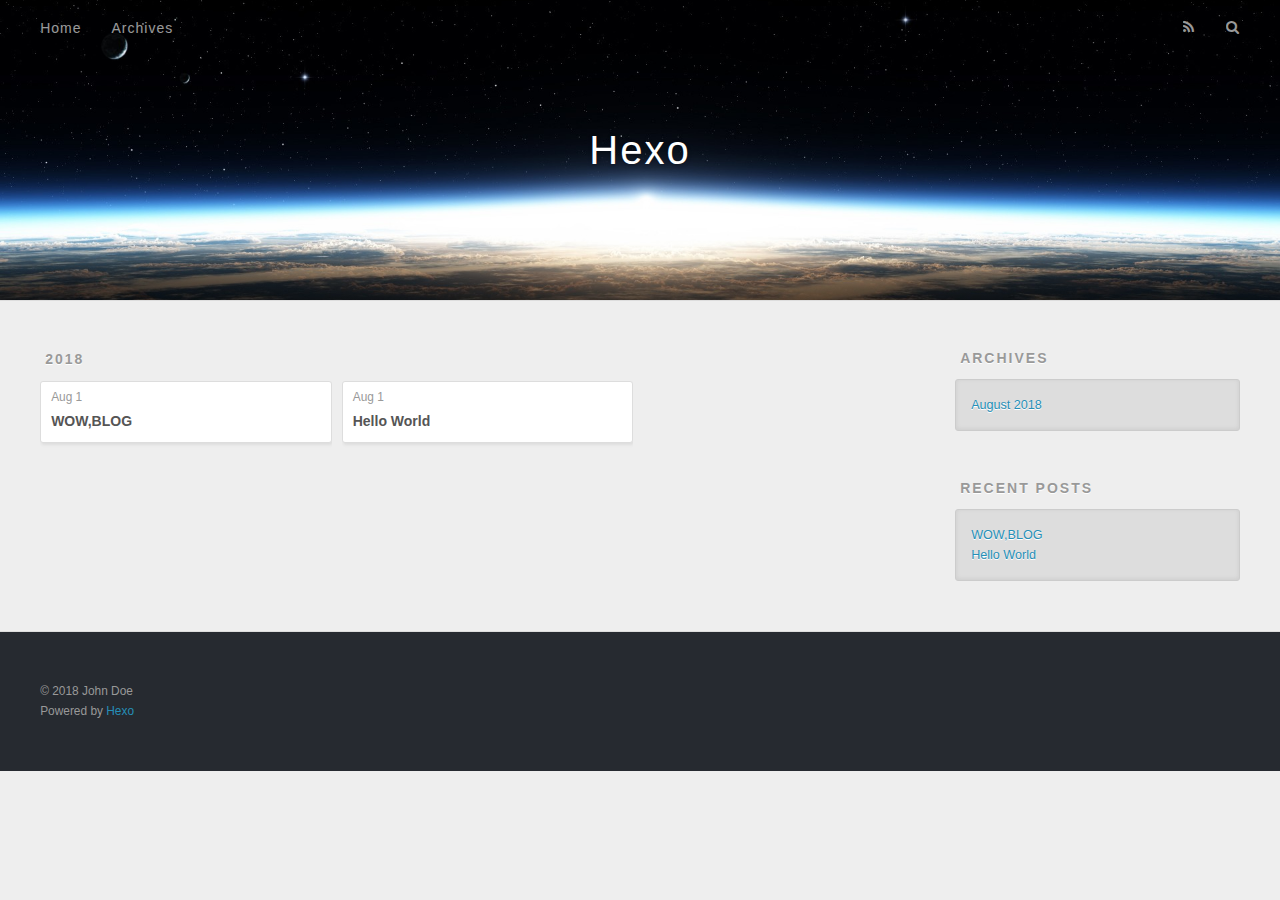
==== archives/index.html @ 45db19b9 "Site updated: 2018-08-01 00:24:01" ====
<!DOCTYPE html>
<html>
<head>
  <meta charset="utf-8">
  

  
  <title>Archives | Hexo</title>
  <meta name="viewport" content="width=device-width, initial-scale=1, maximum-scale=1">
  <meta property="og:type" content="website">
<meta property="og:title" content="Hexo">
<meta property="og:url" content="http://yoursite.com/archives/index.html">
<meta property="og:site_name" content="Hexo">
<meta property="og:locale" content="default">
<meta name="twitter:card" content="summary">
<meta name="twitter:title" content="Hexo">
  
    <link rel="alternate" href="/atom.xml" title="Hexo" type="application/atom+xml">
  
  
    <link rel="icon" href="/favicon.png">
  
  
    <link href="//fonts.googleapis.com/css?family=Source+Code+Pro" rel="stylesheet" type="text/css">
  
  <link rel="stylesheet" href="/css/style.css">
</head>

<body>
  <div id="container">
    <div id="wrap">
      <header id="header">
  <div id="banner"></div>
  <div id="header-outer" class="outer">
    <div id="header-title" class="inner">
      <h1 id="logo-wrap">
        <a href="/" id="logo">Hexo</a>
      </h1>
      
    </div>
    <div id="header-inner" class="inner">
      <nav id="main-nav">
        <a id="main-nav-toggle" class="nav-icon"></a>
        
          <a class="main-nav-link" href="/">Home</a>
        
          <a class="main-nav-link" href="/archives">Archives</a>
        
      </nav>
      <nav id="sub-nav">
        
          <a id="nav-rss-link" class="nav-icon" href="/atom.xml" title="RSS Feed"></a>
        
        <a id="nav-search-btn" class="nav-icon" title="Search"></a>
      </nav>
      <div id="search-form-wrap">
        <form action="//google.com/search" method="get" accept-charset="UTF-8" class="search-form"><input type="search" name="q" class="search-form-input" placeholder="Search"><button type="submit" class="search-form-submit">&#xF002;</button><input type="hidden" name="sitesearch" value="http://yoursite.com"></form>
      </div>
    </div>
  </div>
</header>
      <div class="outer">
        <section id="main">
  
  
    
    
      
      
      <section class="archives-wrap">
        <div class="archive-year-wrap">
          <a href="/archives/2018" class="archive-year">2018</a>
        </div>
        <div class="archives">
    
    <article class="archive-article archive-type-post">
  <div class="archive-article-inner">
    <header class="archive-article-header">
      <a href="/2018/08/01/WOW-BLOG/" class="archive-article-date">
  <time datetime="2018-07-31T16:21:27.000Z" itemprop="datePublished">Aug 1</time>
</a>
      
  
    <h1 itemprop="name">
      <a class="archive-article-title" href="/2018/08/01/WOW-BLOG/">WOW,BLOG</a>
    </h1>
  

    </header>
  </div>
</article>
  
    
    
    <article class="archive-article archive-type-post">
  <div class="archive-article-inner">
    <header class="archive-article-header">
      <a href="/2018/08/01/hello-world/" class="archive-article-date">
  <time datetime="2018-07-31T16:12:11.386Z" itemprop="datePublished">Aug 1</time>
</a>
      
  
    <h1 itemprop="name">
      <a class="archive-article-title" href="/2018/08/01/hello-world/">Hello World</a>
    </h1>
  

    </header>
  </div>
</article>
  
  
    </div></section>
  


</section>
        
          <aside id="sidebar">
  
    

  
    

  
    
  
    
  <div class="widget-wrap">
    <h3 class="widget-title">Archives</h3>
    <div class="widget">
      <ul class="archive-list"><li class="archive-list-item"><a class="archive-list-link" href="/archives/2018/08/">August 2018</a></li></ul>
    </div>
  </div>


  
    
  <div class="widget-wrap">
    <h3 class="widget-title">Recent Posts</h3>
    <div class="widget">
      <ul>
        
          <li>
            <a href="/2018/08/01/WOW-BLOG/">WOW,BLOG</a>
          </li>
        
          <li>
            <a href="/2018/08/01/hello-world/">Hello World</a>
          </li>
        
      </ul>
    </div>
  </div>

  
</aside>
        
      </div>
      <footer id="footer">
  
  <div class="outer">
    <div id="footer-info" class="inner">
      &copy; 2018 John Doe<br>
      Powered by <a href="http://hexo.io/" target="_blank">Hexo</a>
    </div>
  </div>
</footer>
    </div>
    <nav id="mobile-nav">
  
    <a href="/" class="mobile-nav-link">Home</a>
  
    <a href="/archives" class="mobile-nav-link">Archives</a>
  
</nav>
    

<script src="//ajax.googleapis.com/ajax/libs/jquery/2.0.3/jquery.min.js"></script>


  <link rel="stylesheet" href="/fancybox/jquery.fancybox.css">
  <script src="/fancybox/jquery.fancybox.pack.js"></script>


<script src="/js/script.js"></script>



  </div>
</body>
</html>
---- css/style.css ----
body {
  width: 100%;
}
body:before,
body:after {
  content: "";
  display: table;
}
body:after {
  clear: both;
}
html,
body,
div,
span,
applet,
object,
iframe,
h1,
h2,
h3,
h4,
h5,
h6,
p,
blockquote,
pre,
a,
abbr,
acronym,
address,
big,
cite,
code,
del,
dfn,
em,
img,
ins,
kbd,
q,
s,
samp,
small,
strike,
strong,
sub,
sup,
tt,
var,
dl,
dt,
dd,
ol,
ul,
li,
fieldset,
form,
label,
legend,
table,
caption,
tbody,
tfoot,
thead,
tr,
th,
td {
  margin: 0;
  padding: 0;
  border: 0;
  outline: 0;
  font-weight: inherit;
  font-style: inherit;
  font-family: inherit;
  font-size: 100%;
  vertical-align: baseline;
}
body {
  line-height: 1;
  color: #000;
  background: #fff;
}
ol,
ul {
  list-style: none;
}
table {
  border-collapse: separate;
  border-spacing: 0;
  vertical-align: middle;
}
caption,
th,
td {
  text-align: left;
  font-weight: normal;
  vertical-align: middle;
}
a img {
  border: none;
}
input,
button {
  margin: 0;
  padding: 0;
}
input::-moz-focus-inner,
button::-moz-focus-inner {
  border: 0;
  padding: 0;
}
@font-face {
  font-family: FontAwesome;
  font-style: normal;
  font-weight: normal;
  src: url("fonts/fontawesome-webfont.eot?v=#4.0.3");
  src: url("fonts/fontawesome-webfont.eot?#iefix&v=#4.0.3") format("embedded-opentype"), url("fonts/fontawesome-webfont.woff?v=#4.0.3") format("woff"), url("fonts/fontawesome-webfont.ttf?v=#4.0.3") format("truetype"), url("fonts/fontawesome-webfont.svg#fontawesomeregular?v=#4.0.3") format("svg");
}
html,
body,
#container {
  height: 100%;
}
body {
  background: #eee;
  font: 14px -apple-system, BlinkMacSystemFont, "Segoe UI", "Roboto", "Oxygen", "Ubuntu", "Cantarell", "Fira Sans", "Droid Sans", "Helvetica Neue", sans-serif;
  -webkit-text-size-adjust: 100%;
}
.outer {
  max-width: 1220px;
  margin: 0 auto;
  padding: 0 20px;
}
.outer:before,
.outer:after {
  content: "";
  display: table;
}
.outer:after {
  clear: both;
}
.inner {
  display: inline;
  float: left;
  width: 98.33333333333333%;
  margin: 0 0.833333333333333%;
}
.left,
.alignleft {
  float: left;
}
.right,
.alignright {
  float: right;
}
.clear {
  clear: both;
}
#container {
  position: relative;
}
.mobile-nav-on {
  overflow: hidden;
}
#wrap {
  height: 100%;
  width: 100%;
  position: absolute;
  top: 0;
  left: 0;
  -webkit-transition: 0.2s ease-out;
  -moz-transition: 0.2s ease-out;
  -ms-transition: 0.2s ease-out;
  transition: 0.2s ease-out;
  z-index: 1;
  background: #eee;
}
.mobile-nav-on #wrap {
  left: 280px;
}
@media screen and (min-width: 768px) {
  #main {
    display: inline;
    float: left;
    width: 73.33333333333333%;
    margin: 0 0.833333333333333%;
  }
}
.article-date,
.article-category-link,
.archive-year,
.widget-title {
  text-decoration: none;
  text-transform: uppercase;
  letter-spacing: 2px;
  color: #999;
  margin-bottom: 1em;
  margin-left: 5px;
  line-height: 1em;
  text-shadow: 0 1px #fff;
  font-weight: bold;
}
.article-inner,
.archive-article-inner {
  background: #fff;
  -webkit-box-shadow: 1px 2px 3px #ddd;
  box-shadow: 1px 2px 3px #ddd;
  border: 1px solid #ddd;
  border-radius: 3px;
}
.article-entry h1,
.widget h1 {
  font-size: 2em;
}
.article-entry h2,
.widget h2 {
  font-size: 1.5em;
}
.article-entry h3,
.widget h3 {
  font-size: 1.3em;
}
.article-entry h4,
.widget h4 {
  font-size: 1.2em;
}
.article-entry h5,
.widget h5 {
  font-size: 1em;
}
.article-entry h6,
.widget h6 {
  font-size: 1em;
  color: #999;
}
.article-entry hr,
.widget hr {
  border: 1px dashed #ddd;
}
.article-entry strong,
.widget strong {
  font-weight: bold;
}
.article-entry em,
.widget em,
.article-entry cite,
.widget cite {
  font-style: italic;
}
.article-entry sup,
.widget sup,
.article-entry sub,
.widget sub {
  font-size: 0.75em;
  line-height: 0;
  position: relative;
  vertical-align: baseline;
}
.article-entry sup,
.widget sup {
  top: -0.5em;
}
.article-entry sub,
.widget sub {
  bottom: -0.2em;
}
.article-entry small,
.widget small {
  font-size: 0.85em;
}
.article-entry acronym,
.widget acronym,
.article-entry abbr,
.widget abbr {
  border-bottom: 1px dotted;
}
.article-entry ul,
.widget ul,
.article-entry ol,
.widget ol,
.article-entry dl,
.widget dl {
  margin: 0 20px;
  line-height: 1.6em;
}
.article-entry ul ul,
.widget ul ul,
.article-entry ol ul,
.widget ol ul,
.article-entry ul ol,
.widget ul ol,
.article-entry ol ol,
.widget ol ol {
  margin-top: 0;
  margin-bottom: 0;
}
.article-entry ul,
.widget ul {
  list-style: disc;
}
.article-entry ol,
.widget ol {
  list-style: decimal;
}
.article-entry dt,
.widget dt {
  font-weight: bold;
}
#header {
  height: 300px;
  position: relative;
  border-bottom: 1px solid #ddd;
}
#header:before,
#header:after {
  content: "";
  position: absolute;
  left: 0;
  right: 0;
  height: 40px;
}
#header:before {
  top: 0;
  background: -webkit-linear-gradient(rgba(0,0,0,0.2), transparent);
  background: -moz-linear-gradient(rgba(0,0,0,0.2), transparent);
  background: -ms-linear-gradient(rgba(0,0,0,0.2), transparent);
  background: linear-gradient(rgba(0,0,0,0.2), transparent);
}
#header:after {
  bottom: 0;
  background: -webkit-linear-gradient(transparent, rgba(0,0,0,0.2));
  background: -moz-linear-gradient(transparent, rgba(0,0,0,0.2));
  background: -ms-linear-gradient(transparent, rgba(0,0,0,0.2));
  background: linear-gradient(transparent, rgba(0,0,0,0.2));
}
#header-outer {
  height: 100%;
  position: relative;
}
#header-inner {
  position: relative;
  overflow: hidden;
}
#banner {
  position: absolute;
  top: 0;
  left: 0;
  width: 100%;
  height: 100%;
  background: url("images/banner.jpg") center #000;
  -webkit-background-size: cover;
  -moz-background-size: cover;
  background-size: cover;
  z-index: -1;
}
#header-title {
  text-align: center;
  height: 40px;
  position: absolute;
  top: 50%;
  left: 0;
  margin-top: -20px;
}
#logo,
#subtitle {
  text-decoration: none;
  color: #fff;
  font-weight: 300;
  text-shadow: 0 1px 4px rgba(0,0,0,0.3);
}
#logo {
  font-size: 40px;
  line-height: 40px;
  letter-spacing: 2px;
}
#subtitle {
  font-size: 16px;
  line-height: 16px;
  letter-spacing: 1px;
}
#subtitle-wrap {
  margin-top: 16px;
}
#main-nav {
  float: left;
  margin-left: -15px;
}
.nav-icon,
.main-nav-link {
  float: left;
  color: #fff;
  opacity: 0.6;
  text-decoration: none;
  text-shadow: 0 1px rgba(0,0,0,0.2);
  -webkit-transition: opacity 0.2s;
  -moz-transition: opacity 0.2s;
  -ms-transition: opacity 0.2s;
  transition: opacity 0.2s;
  display: block;
  padding: 20px 15px;
}
.nav-icon:hover,
.main-nav-link:hover {
  opacity: 1;
}
.nav-icon {
  font-family: FontAwesome;
  text-align: center;
  font-size: 14px;
  width: 14px;
  height: 14px;
  padding: 20px 15px;
  position: relative;
  cursor: pointer;
}
.main-nav-link {
  font-weight: 300;
  letter-spacing: 1px;
}
@media screen and (max-width: 479px) {
  .main-nav-link {
    display: none;
  }
}
#main-nav-toggle {
  display: none;
}
#main-nav-toggle:before {
  content: "\f0c9";
}
@media screen and (max-width: 479px) {
  #main-nav-toggle {
    display: block;
  }
}
#sub-nav {
  float: right;
  margin-right: -15px;
}
#nav-rss-link:before {
  content: "\f09e";
}
#nav-search-btn:before {
  content: "\f002";
}
#search-form-wrap {
  position: absolute;
  top: 15px;
  width: 150px;
  height: 30px;
  right: -150px;
  opacity: 0;
  -webkit-transition: 0.2s ease-out;
  -moz-transition: 0.2s ease-out;
  -ms-transition: 0.2s ease-out;
  transition: 0.2s ease-out;
}
#search-form-wrap.on {
  opacity: 1;
  right: 0;
}
@media screen and (max-width: 479px) {
  #search-form-wrap {
    width: 100%;
    right: -100%;
  }
}
.search-form {
  position: absolute;
  top: 0;
  left: 0;
  right: 0;
  background: #fff;
  padding: 5px 15px;
  border-radius: 15px;
  -webkit-box-shadow: 0 0 10px rgba(0,0,0,0.3);
  box-shadow: 0 0 10px rgba(0,0,0,0.3);
}
.search-form-input {
  border: none;
  background: none;
  color: #555;
  width: 100%;
  font: 13px -apple-system, BlinkMacSystemFont, "Segoe UI", "Roboto", "Oxygen", "Ubuntu", "Cantarell", "Fira Sans", "Droid Sans", "Helvetica Neue", sans-serif;
  outline: none;
}
.search-form-input::-webkit-search-results-decoration,
.search-form-input::-webkit-search-cancel-button {
  -webkit-appearance: none;
}
.search-form-submit {
  position: absolute;
  top: 50%;
  right: 10px;
  margin-top: -7px;
  font: 13px FontAwesome;
  border: none;
  background: none;
  color: #bbb;
  cursor: pointer;
}
.search-form-submit:hover,
.search-form-submit:focus {
  color: #777;
}
.article {
  margin: 50px 0;
}
.article-inner {
  overflow: hidden;
}
.article-meta:before,
.article-meta:after {
  content: "";
  display: table;
}
.article-meta:after {
  clear: both;
}
.article-date {
  float: left;
}
.article-category {
  float: left;
  line-height: 1em;
  color: #ccc;
  text-shadow: 0 1px #fff;
  margin-left: 8px;
}
.article-category:before {
  content: "\2022";
}
.article-category-link {
  margin: 0 12px 1em;
}
.article-header {
  padding: 20px 20px 0;
}
.article-title {
  text-decoration: none;
  font-size: 2em;
  font-weight: bold;
  color: #555;
  line-height: 1.1em;
  -webkit-transition: color 0.2s;
  -moz-transition: color 0.2s;
  -ms-transition: color 0.2s;
  transition: color 0.2s;
}
a.article-title:hover {
  color: #258fb8;
}
.article-entry {
  color: #555;
  padding: 0 20px;
}
.article-entry:before,
.article-entry:after {
  content: "";
  display: table;
}
.article-entry:after {
  clear: both;
}
.article-entry p,
.article-entry table {
  line-height: 1.6em;
  margin: 1.6em 0;
}
.article-entry h1,
.article-entry h2,
.article-entry h3,
.article-entry h4,
.article-entry h5,
.article-entry h6 {
  font-weight: bold;
}
.article-entry h1,
.article-entry h2,
.article-entry h3,
.article-entry h4,
.article-entry h5,
.article-entry h6 {
  line-height: 1.1em;
  margin: 1.1em 0;
}
.article-entry a {
  color: #258fb8;
  text-decoration: none;
}
.article-entry a:hover {
  text-decoration: underline;
}
.article-entry ul,
.article-entry ol,
.article-entry dl {
  margin-top: 1.6em;
  margin-bottom: 1.6em;
}
.article-entry img,
.article-entry video {
  max-width: 100%;
  height: auto;
  display: block;
  margin: auto;
}
.article-entry iframe {
  border: none;
}
.article-entry table {
  width: 100%;
  border-collapse: collapse;
  border-spacing: 0;
}
.article-entry th {
  font-weight: bold;
  border-bottom: 3px solid #ddd;
  padding-bottom: 0.5em;
}
.article-entry td {
  border-bottom: 1px solid #ddd;
  padding: 10px 0;
}
.article-entry blockquote {
  font-family: Georgia, "Times New Roman", serif;
  font-size: 1.4em;
  margin: 1.6em 20px;
  text-align: center;
}
.article-entry blockquote footer {
  font-size: 14px;
  margin: 1.6em 0;
  font-family: -apple-system, BlinkMacSystemFont, "Segoe UI", "Roboto", "Oxygen", "Ubuntu", "Cantarell", "Fira Sans", "Droid Sans", "Helvetica Neue", sans-serif;
}
.article-entry blockquote footer cite:before {
  content: "—";
  padding: 0 0.5em;
}
.article-entry .pullquote {
  text-align: left;
  width: 45%;
  margin: 0;
}
.article-entry .pullquote.left {
  margin-left: 0.5em;
  margin-right: 1em;
}
.article-entry .pullquote.right {
  margin-right: 0.5em;
  margin-left: 1em;
}
.article-entry .caption {
  color: #999;
  display: block;
  font-size: 0.9em;
  margin-top: 0.5em;
  position: relative;
  text-align: center;
}
.article-entry .video-container {
  position: relative;
  padding-top: 56.25%;
  height: 0;
  overflow: hidden;
}
.article-entry .video-container iframe,
.article-entry .video-container object,
.article-entry .video-container embed {
  position: absolute;
  top: 0;
  left: 0;
  width: 100%;
  height: 100%;
  margin-top: 0;
}
.article-more-link a {
  display: inline-block;
  line-height: 1em;
  padding: 6px 15px;
  border-radius: 15px;
  background: #eee;
  color: #999;
  text-shadow: 0 1px #fff;
  text-decoration: none;
}
.article-more-link a:hover {
  background: #258fb8;
  color: #fff;
  text-decoration: none;
  text-shadow: 0 1px #1e7293;
}
.article-footer {
  font-size: 0.85em;
  line-height: 1.6em;
  border-top: 1px solid #ddd;
  padding-top: 1.6em;
  margin: 0 20px 20px;
}
.article-footer:before,
.article-footer:after {
  content: "";
  display: table;
}
.article-footer:after {
  clear: both;
}
.article-footer a {
  color: #999;
  text-decoration: none;
}
.article-footer a:hover {
  color: #555;
}
.article-tag-list-item {
  float: left;
  margin-right: 10px;
}
.article-tag-list-link:before {
  content: "#";
}
.article-comment-link {
  float: right;
}
.article-comment-link:before {
  content: "\f075";
  font-family: FontAwesome;
  padding-right: 8px;
}
.article-share-link {
  cursor: pointer;
  float: right;
  margin-left: 20px;
}
.article-share-link:before {
  content: "\f064";
  font-family: FontAwesome;
  padding-right: 6px;
}
#article-nav {
  position: relative;
}
#article-nav:before,
#article-nav:after {
  content: "";
  display: table;
}
#article-nav:after {
  clear: both;
}
@media screen and (min-width: 768px) {
  #article-nav {
    margin: 50px 0;
  }
  #article-nav:before {
    width: 8px;
    height: 8px;
    position: absolute;
    top: 50%;
    left: 50%;
    margin-top: -4px;
    margin-left: -4px;
    content: "";
    border-radius: 50%;
    background: #ddd;
    -webkit-box-shadow: 0 1px 2px #fff;
    box-shadow: 0 1px 2px #fff;
  }
}
.article-nav-link-wrap {
  text-decoration: none;
  text-shadow: 0 1px #fff;
  color: #999;
  -webkit-box-sizing: border-box;
  -moz-box-sizing: border-box;
  box-sizing: border-box;
  margin-top: 50px;
  text-align: center;
  display: block;
}
.article-nav-link-wrap:hover {
  color: #555;
}
@media screen and (min-width: 768px) {
  .article-nav-link-wrap {
    width: 50%;
    margin-top: 0;
  }
}
@media screen and (min-width: 768px) {
  #article-nav-newer {
    float: left;
    text-align: right;
    padding-right: 20px;
  }
}
@media screen and (min-width: 768px) {
  #article-nav-older {
    float: right;
    text-align: left;
    padding-left: 20px;
  }
}
.article-nav-caption {
  text-transform: uppercase;
  letter-spacing: 2px;
  color: #ddd;
  line-height: 1em;
  font-weight: bold;
}
#article-nav-newer .article-nav-caption {
  margin-right: -2px;
}
.article-nav-title {
  font-size: 0.85em;
  line-height: 1.6em;
  margin-top: 0.5em;
}
.article-share-box {
  position: absolute;
  display: none;
  background: #fff;
  -webkit-box-shadow: 1px 2px 10px rgba(0,0,0,0.2);
  box-shadow: 1px 2px 10px rgba(0,0,0,0.2);
  border-radius: 3px;
  margin-left: -145px;
  overflow: hidden;
  z-index: 1;
}
.article-share-box.on {
  display: block;
}
.article-share-input {
  width: 100%;
  background: none;
  -webkit-box-sizing: border-box;
  -moz-box-sizing: border-box;
  box-sizing: border-box;
  font: 14px -apple-system, BlinkMacSystemFont, "Segoe UI", "Roboto", "Oxygen", "Ubuntu", "Cantarell", "Fira Sans", "Droid Sans", "Helvetica Neue", sans-serif;
  padding: 0 15px;
  color: #555;
  outline: none;
  border: 1px solid #ddd;
  border-radius: 3px 3px 0 0;
  height: 36px;
  line-height: 36px;
}
.article-share-links {
  background: #eee;
}
.article-share-links:before,
.article-share-links:after {
  content: "";
  display: table;
}
.article-share-links:after {
  clear: both;
}
.article-share-twitter,
.article-share-facebook,
.article-share-pinterest,
.article-share-google {
  width: 50px;
  height: 36px;
  display: block;
  float: left;
  position: relative;
  color: #999;
  text-shadow: 0 1px #fff;
}
.article-share-twitter:before,
.article-share-facebook:before,
.article-share-pinterest:before,
.article-share-google:before {
  font-size: 20px;
  font-family: FontAwesome;
  width: 20px;
  height: 20px;
  position: absolute;
  top: 50%;
  left: 50%;
  margin-top: -10px;
  margin-left: -10px;
  text-align: center;
}
.article-share-twitter:hover,
.article-share-facebook:hover,
.article-share-pinterest:hover,
.article-share-google:hover {
  color: #fff;
}
.article-share-twitter:before {
  content: "\f099";
}
.article-share-twitter:hover {
  background: #00aced;
  text-shadow: 0 1px #008abe;
}
.article-share-facebook:before {
  content: "\f09a";
}
.article-share-facebook:hover {
  background: #3b5998;
  text-shadow: 0 1px #2f477a;
}
.article-share-pinterest:before {
  content: "\f0d2";
}
.article-share-pinterest:hover {
  background: #cb2027;
  text-shadow: 0 1px #a21a1f;
}
.article-share-google:before {
  content: "\f0d5";
}
.article-share-google:hover {
  background: #dd4b39;
  text-shadow: 0 1px #be3221;
}
.article-gallery {
  background: #000;
  position: relative;
}
.article-gallery-photos {
  position: relative;
  overflow: hidden;
}
.article-gallery-img {
  display: none;
  max-width: 100%;
}
.article-gallery-img:first-child {
  display: block;
}
.article-gallery-img.loaded {
  position: absolute;
  display: block;
}
.article-gallery-img img {
  display: block;
  max-width: 100%;
  margin: 0 auto;
}
#comments {
  background: #fff;
  -webkit-box-shadow: 1px 2px 3px #ddd;
  box-shadow: 1px 2px 3px #ddd;
  padding: 20px;
  border: 1px solid #ddd;
  border-radius: 3px;
  margin: 50px 0;
}
#comments a {
  color: #258fb8;
}
.archives-wrap {
  margin: 50px 0;
}
.archives:before,
.archives:after {
  content: "";
  display: table;
}
.archives:after {
  clear: both;
}
.archive-year-wrap {
  margin-bottom: 1em;
}
.archives {
  -webkit-column-gap: 10px;
  -moz-column-gap: 10px;
  column-gap: 10px;
}
@media screen and (min-width: 480px) and (max-width: 767px) {
  .archives {
    -webkit-column-count: 2;
    -moz-column-count: 2;
    column-count: 2;
  }
}
@media screen and (min-width: 768px) {
  .archives {
    -webkit-column-count: 3;
    -moz-column-count: 3;
    column-count: 3;
  }
}
.archive-article {
  -webkit-column-break-inside: avoid;
  page-break-inside: avoid;
  overflow: hidden;
  break-inside: avoid-column;
}
.archive-article-inner {
  padding: 10px;
  margin-bottom: 15px;
}
.archive-article-title {
  text-decoration: none;
  font-weight: bold;
  color: #555;
  -webkit-transition: color 0.2s;
  -moz-transition: color 0.2s;
  -ms-transition: color 0.2s;
  transition: color 0.2s;
  line-height: 1.6em;
}
.archive-article-title:hover {
  color: #258fb8;
}
.archive-article-footer {
  margin-top: 1em;
}
.archive-article-date {
  color: #999;
  text-decoration: none;
  font-size: 0.85em;
  line-height: 1em;
  margin-bottom: 0.5em;
  display: block;
}
#page-nav {
  margin: 50px auto;
  background: #fff;
  -webkit-box-shadow: 1px 2px 3px #ddd;
  box-shadow: 1px 2px 3px #ddd;
  border: 1px solid #ddd;
  border-radius: 3px;
  text-align: center;
  color: #999;
  overflow: hidden;
}
#page-nav:before,
#page-nav:after {
  content: "";
  display: table;
}
#page-nav:after {
  clear: both;
}
#page-nav a,
#page-nav span {
  padding: 10px 20px;
  line-height: 1;
  height: 2ex;
}
#page-nav a {
  color: #999;
  text-decoration: none;
}
#page-nav a:hover {
  background: #999;
  color: #fff;
}
#page-nav .prev {
  float: left;
}
#page-nav .next {
  float: right;
}
#page-nav .page-number {
  display: inline-block;
}
@media screen and (max-width: 479px) {
  #page-nav .page-number {
    display: none;
  }
}
#page-nav .current {
  color: #555;
  font-weight: bold;
}
#page-nav .space {
  color: #ddd;
}
#footer {
  background: #262a30;
  padding: 50px 0;
  border-top: 1px solid #ddd;
  color: #999;
}
#footer a {
  color: #258fb8;
  text-decoration: none;
}
#footer a:hover {
  text-decoration: underline;
}
#footer-info {
  line-height: 1.6em;
  font-size: 0.85em;
}
.article-entry pre,
.article-entry .highlight {
  background: #2d2d2d;
  margin: 0 -20px;
  padding: 15px 20px;
  border-style: solid;
  border-color: #ddd;
  border-width: 1px 0;
  overflow: auto;
  color: #ccc;
  line-height: 22.400000000000002px;
}
.article-entry .highlight .gutter pre,
.article-entry .gist .gist-file .gist-data .line-numbers {
  color: #666;
  font-size: 0.85em;
}
.article-entry pre,
.article-entry code {
  font-family: "Source Code Pro", Consolas, Monaco, Menlo, Consolas, monospace;
}
.article-entry code {
  background: #eee;
  text-shadow: 0 1px #fff;
  padding: 0 0.3em;
}
.article-entry pre code {
  background: none;
  text-shadow: none;
  padding: 0;
}
.article-entry .highlight pre {
  border: none;
  margin: 0;
  padding: 0;
}
.article-entry .highlight table {
  margin: 0;
  width: auto;
}
.article-entry .highlight td {
  border: none;
  padding: 0;
}
.article-entry .highlight figcaption {
  font-size: 0.85em;
  color: #999;
  line-height: 1em;
  margin-bottom: 1em;
}
.article-entry .highlight figcaption:before,
.article-entry .highlight figcaption:after {
  content: "";
  display: table;
}
.article-entry .highlight figcaption:after {
  clear: both;
}
.article-entry .highlight figcaption a {
  float: right;
}
.article-entry .highlight .gutter pre {
  text-align: right;
  padding-right: 20px;
}
.article-entry .highlight .line {
  height: 22.400000000000002px;
}
.article-entry .highlight .line.marked {
  background: #515151;
}
.article-entry .gist {
  margin: 0 -20px;
  border-style: solid;
  border-color: #ddd;
  border-width: 1px 0;
  background: #2d2d2d;
  padding: 15px 20px 15px 0;
}
.article-entry .gist .gist-file {
  border: none;
  font-family: "Source Code Pro", Consolas, Monaco, Menlo, Consolas, monospace;
  margin: 0;
}
.article-entry .gist .gist-file .gist-data {
  background: none;
  border: none;
}
.article-entry .gist .gist-file .gist-data .line-numbers {
  background: none;
  border: none;
  padding: 0 20px 0 0;
}
.article-entry .gist .gist-file .gist-data .line-data {
  padding: 0 !important;
}
.article-entry .gist .gist-file .highlight {
  margin: 0;
  padding: 0;
  border: none;
}
.article-entry .gist .gist-file .gist-meta {
  background: #2d2d2d;
  color: #999;
  font: 0.85em -apple-system, BlinkMacSystemFont, "Segoe UI", "Roboto", "Oxygen", "Ubuntu", "Cantarell", "Fira Sans", "Droid Sans", "Helvetica Neue", sans-serif;
  text-shadow: 0 0;
  padding: 0;
  margin-top: 1em;
  margin-left: 20px;
}
.article-entry .gist .gist-file .gist-meta a {
  color: #258fb8;
  font-weight: normal;
}
.article-entry .gist .gist-file .gist-meta a:hover {
  text-decoration: underline;
}
pre .comment,
pre .title {
  color: #999;
}
pre .variable,
pre .attribute,
pre .tag,
pre .regexp,
pre .ruby .constant,
pre .xml .tag .title,
pre .xml .pi,
pre .xml .doctype,
pre .html .doctype,
pre .css .id,
pre .css .class,
pre .css .pseudo {
  color: #f2777a;
}
pre .number,
pre .preprocessor,
pre .built_in,
pre .literal,
pre .params,
pre .constant {
  color: #f99157;
}
pre .class,
pre .ruby .class .title,
pre .css .rules .attribute {
  color: #9c9;
}
pre .string,
pre .value,
pre .inheritance,
pre .header,
pre .ruby .symbol,
pre .xml .cdata {
  color: #9c9;
}
pre .css .hexcolor {
  color: #6cc;
}
pre .function,
pre .python .decorator,
pre .python .title,
pre .ruby .function .title,
pre .ruby .title .keyword,
pre .perl .sub,
pre .javascript .title,
pre .coffeescript .title {
  color: #69c;
}
pre .keyword,
pre .javascript .function {
  color: #c9c;
}
@media screen and (max-width: 479px) {
  #mobile-nav {
    position: absolute;
    top: 0;
    left: 0;
    width: 280px;
    height: 100%;
    background: #191919;
    border-right: 1px solid #fff;
  }
}
@media screen and (max-width: 479px) {
  .mobile-nav-link {
    display: block;
    color: #999;
    text-decoration: none;
    padding: 15px 20px;
    font-weight: bold;
  }
  .mobile-nav-link:hover {
    color: #fff;
  }
}
@media screen and (min-width: 768px) {
  #sidebar {
    display: inline;
    float: left;
    width: 23.333333333333332%;
    margin: 0 0.833333333333333%;
  }
}
.widget-wrap {
  margin: 50px 0;
}
.widget {
  color: #777;
  text-shadow: 0 1px #fff;
  background: #ddd;
  -webkit-box-shadow: 0 -1px 4px #ccc inset;
  box-shadow: 0 -1px 4px #ccc inset;
  border: 1px solid #ccc;
  padding: 15px;
  border-radius: 3px;
}
.widget a {
  color: #258fb8;
  text-decoration: none;
}
.widget a:hover {
  text-decoration: underline;
}
.widget ul ul,
.widget ol ul,
.widget dl ul,
.widget ul ol,
.widget ol ol,
.widget dl ol,
.widget ul dl,
.widget ol dl,
.widget dl dl {
  margin-left: 15px;
  list-style: disc;
}
.widget {
  line-height: 1.6em;
  word-wrap: break-word;
  font-size: 0.9em;
}
.widget ul,
.widget ol {
  list-style: none;
  margin: 0;
}
.widget ul ul,
.widget ol ul,
.widget ul ol,
.widget ol ol {
  margin: 0 20px;
}
.widget ul ul,
.widget ol ul {
  list-style: disc;
}
.widget ul ol,
.widget ol ol {
  list-style: decimal;
}
.category-list-count,
.tag-list-count,
.archive-list-count {
  padding-left: 5px;
  color: #999;
  font-size: 0.85em;
}
.category-list-count:before,
.tag-list-count:before,
.archive-list-count:before {
  content: "(";
}
.category-list-count:after,
.tag-list-count:after,
.archive-list-count:after {
  content: ")";
}
.tagcloud a {
  margin-right: 5px;
  display: inline-block;
}
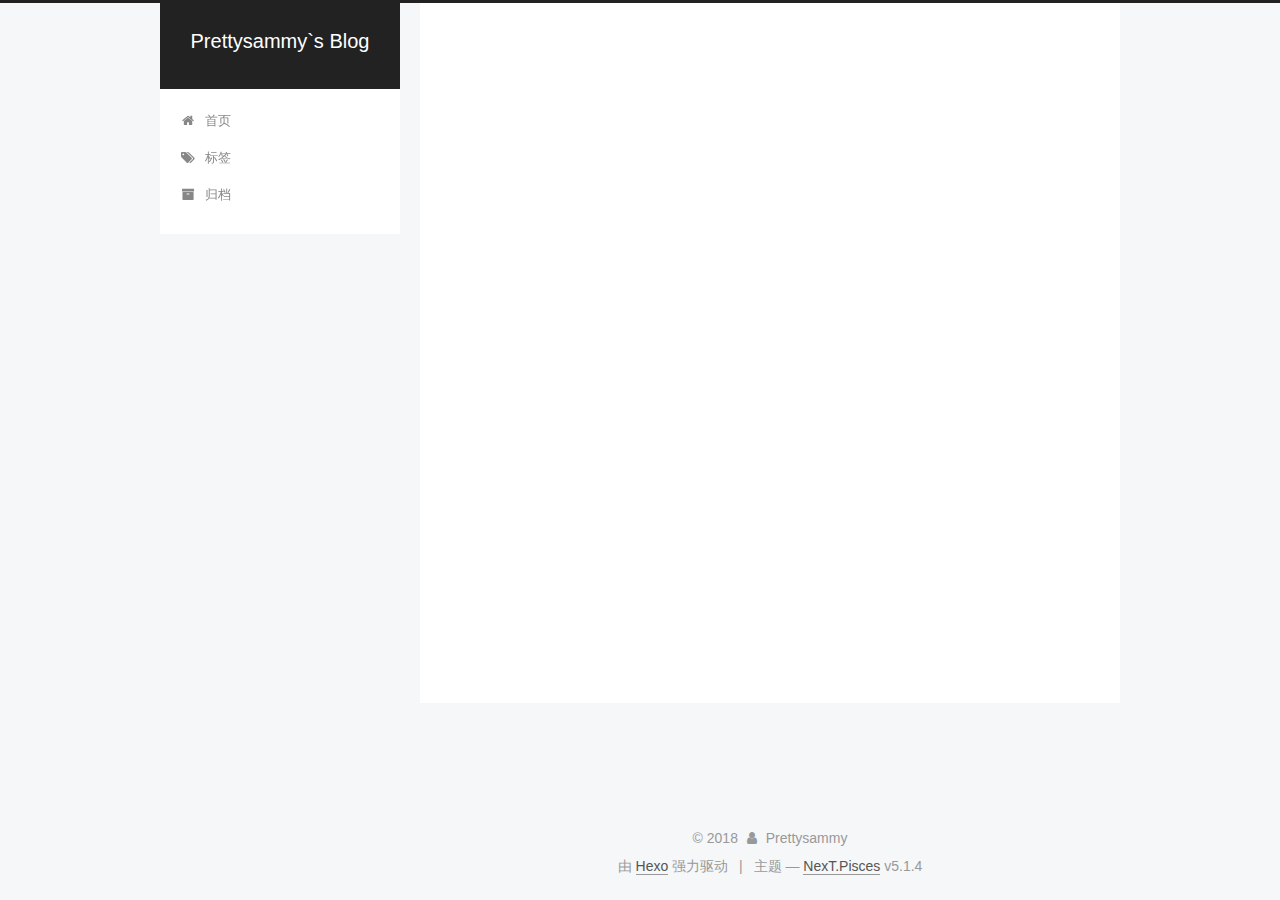
==== commit 6cf6ed9d: "Site updated: 2018-08-03 00:45:09" ====
--- a/archives/index.html
+++ b/archives/index.html
@@ -1,193 +1,605 @@
 <!DOCTYPE html>
-<html>
+
+
+
+  
+
+
+<html class="theme-next pisces use-motion" lang="zh-Hans">
 <head>
-  <meta charset="utf-8">
-  
-
-  
-  <title>Archives | Hexo</title>
-  <meta name="viewport" content="width=device-width, initial-scale=1, maximum-scale=1">
-  <meta property="og:type" content="website">
-<meta property="og:title" content="Hexo">
+  <meta charset="UTF-8"/>
+<meta http-equiv="X-UA-Compatible" content="IE=edge" />
+<meta name="viewport" content="width=device-width, initial-scale=1, maximum-scale=1"/>
+<meta name="theme-color" content="#222">
+
+
+
+
+
+
+
+
+
+<meta http-equiv="Cache-Control" content="no-transform" />
+<meta http-equiv="Cache-Control" content="no-siteapp" />
+
+
+
+
+
+
+
+
+
+
+
+
+
+
+
+
+  
+  
+  <link href="/lib/fancybox/source/jquery.fancybox.css?v=2.1.5" rel="stylesheet" type="text/css" />
+
+
+
+
+
+
+
+<link href="/lib/font-awesome/css/font-awesome.min.css?v=4.6.2" rel="stylesheet" type="text/css" />
+
+<link href="/css/main.css?v=5.1.4" rel="stylesheet" type="text/css" />
+
+
+  <link rel="apple-touch-icon" sizes="180x180" href="/images/apple-touch-icon-next.png?v=5.1.4">
+
+
+  <link rel="icon" type="image/png" sizes="32x32" href="/images/favicon-32x32-next.png?v=5.1.4">
+
+
+  <link rel="icon" type="image/png" sizes="16x16" href="/images/favicon-16x16-next.png?v=5.1.4">
+
+
+  <link rel="mask-icon" href="/images/logo.svg?v=5.1.4" color="#222">
+
+
+
+
+
+  <meta name="keywords" content="Hexo, NexT" />
+
+
+
+
+
+
+
+
+
+
+<meta property="og:type" content="website">
+<meta property="og:title" content="Prettysammy`s Blog">
 <meta property="og:url" content="http://yoursite.com/archives/index.html">
-<meta property="og:site_name" content="Hexo">
-<meta property="og:locale" content="default">
+<meta property="og:site_name" content="Prettysammy`s Blog">
+<meta property="og:locale" content="zh-Hans">
 <meta name="twitter:card" content="summary">
-<meta name="twitter:title" content="Hexo">
-  
-    <link rel="alternate" href="/atom.xml" title="Hexo" type="application/atom+xml">
-  
-  
-    <link rel="icon" href="/favicon.png">
-  
-  
-    <link href="//fonts.googleapis.com/css?family=Source+Code+Pro" rel="stylesheet" type="text/css">
-  
-  <link rel="stylesheet" href="/css/style.css">
+<meta name="twitter:title" content="Prettysammy`s Blog">
+
+
+
+<script type="text/javascript" id="hexo.configurations">
+  var NexT = window.NexT || {};
+  var CONFIG = {
+    root: '/',
+    scheme: 'Pisces',
+    version: '5.1.4',
+    sidebar: {"position":"left","display":"post","offset":12,"b2t":false,"scrollpercent":false,"onmobile":false},
+    fancybox: true,
+    tabs: true,
+    motion: {"enable":true,"async":false,"transition":{"post_block":"fadeIn","post_header":"slideDownIn","post_body":"slideDownIn","coll_header":"slideLeftIn","sidebar":"slideUpIn"}},
+    duoshuo: {
+      userId: '0',
+      author: '博主'
+    },
+    algolia: {
+      applicationID: '',
+      apiKey: '',
+      indexName: '',
+      hits: {"per_page":10},
+      labels: {"input_placeholder":"Search for Posts","hits_empty":"We didn't find any results for the search: ${query}","hits_stats":"${hits} results found in ${time} ms"}
+    }
+  };
+</script>
+
+
+
+  <link rel="canonical" href="http://yoursite.com/archives/"/>
+
+
+
+
+
+  <title>归档 | Prettysammy`s Blog</title>
+  
+
+
+
+
+
+
+
+
 </head>
 
-<body>
-  <div id="container">
-    <div id="wrap">
-      <header id="header">
-  <div id="banner"></div>
-  <div id="header-outer" class="outer">
-    <div id="header-title" class="inner">
-      <h1 id="logo-wrap">
-        <a href="/" id="logo">Hexo</a>
-      </h1>
-      
+<body itemscope itemtype="http://schema.org/WebPage" lang="zh-Hans">
+
+  
+  
+    
+  
+
+  <div class="container sidebar-position-left page-archive">
+    <div class="headband"></div>
+
+    <header id="header" class="header" itemscope itemtype="http://schema.org/WPHeader">
+      <div class="header-inner"><div class="site-brand-wrapper">
+  <div class="site-meta ">
+    
+
+    <div class="custom-logo-site-title">
+      <a href="/"  class="brand" rel="start">
+        <span class="logo-line-before"><i></i></span>
+        <span class="site-title">Prettysammy`s Blog</span>
+        <span class="logo-line-after"><i></i></span>
+      </a>
     </div>
-    <div id="header-inner" class="inner">
-      <nav id="main-nav">
-        <a id="main-nav-toggle" class="nav-icon"></a>
-        
-          <a class="main-nav-link" href="/">Home</a>
-        
-          <a class="main-nav-link" href="/archives">Archives</a>
-        
-      </nav>
-      <nav id="sub-nav">
-        
-          <a id="nav-rss-link" class="nav-icon" href="/atom.xml" title="RSS Feed"></a>
-        
-        <a id="nav-search-btn" class="nav-icon" title="Search"></a>
-      </nav>
-      <div id="search-form-wrap">
-        <form action="//google.com/search" method="get" accept-charset="UTF-8" class="search-form"><input type="search" name="q" class="search-form-input" placeholder="Search"><button type="submit" class="search-form-submit">&#xF002;</button><input type="hidden" name="sitesearch" value="http://yoursite.com"></form>
+      
+        <p class="site-subtitle"></p>
+      
+  </div>
+
+  <div class="site-nav-toggle">
+    <button>
+      <span class="btn-bar"></span>
+      <span class="btn-bar"></span>
+      <span class="btn-bar"></span>
+    </button>
+  </div>
+</div>
+
+<nav class="site-nav">
+  
+
+  
+    <ul id="menu" class="menu">
+      
+        
+        <li class="menu-item menu-item-home">
+          <a href="/" rel="section">
+            
+              <i class="menu-item-icon fa fa-fw fa-home"></i> <br />
+            
+            首页
+          </a>
+        </li>
+      
+        
+        <li class="menu-item menu-item-tags">
+          <a href="/tags/" rel="section">
+            
+              <i class="menu-item-icon fa fa-fw fa-tags"></i> <br />
+            
+            标签
+          </a>
+        </li>
+      
+        
+        <li class="menu-item menu-item-archives">
+          <a href="/archives/" rel="section">
+            
+              <i class="menu-item-icon fa fa-fw fa-archive"></i> <br />
+            
+            归档
+          </a>
+        </li>
+      
+
+      
+    </ul>
+  
+
+  
+</nav>
+
+
+
+ </div>
+    </header>
+
+    <main id="main" class="main">
+      <div class="main-inner">
+        <div class="content-wrap">
+          <div id="content" class="content">
+            
+
+  
+  
+  
+  <div class="post-block archive">
+    <div id="posts" class="posts-collapse">
+      <span class="archive-move-on"></span>
+
+      <span class="archive-page-counter">
+        
+        
+        
+          
+        
+        嗯..! 目前共计 2 篇日志。 继续努力。
+      </span>
+
+      
+
+        
+        
+        
+
+        
+          
+          <div class="collection-title">
+            <h1 class="archive-year" id="archive-year-2018">2018</h1>
+          </div>
+        
+        
+
+        
+
+  <article class="post post-type-normal" itemscope itemtype="http://schema.org/Article">
+    <header class="post-header">
+
+      <h2 class="post-title">
+        
+            <a class="post-title-link" href="/2018/08/01/WOW-BLOG/" itemprop="url">
+              
+                <span itemprop="name">WOW,BLOG</span>
+              
+            </a>
+        
+      </h2>
+
+      <div class="post-meta">
+        <time class="post-time" itemprop="dateCreated"
+              datetime="2018-08-01T00:21:27+08:00"
+              content="2018-08-01" >
+          08-01
+        </time>
       </div>
+
+    </header>
+  </article>
+
+
+
+      
+
+        
+        
+        
+
+        
+        
+
+        
+
+  <article class="post post-type-normal" itemscope itemtype="http://schema.org/Article">
+    <header class="post-header">
+
+      <h2 class="post-title">
+        
+            <a class="post-title-link" href="/2018/08/01/hello-world/" itemprop="url">
+              
+                <span itemprop="name">Hello World</span>
+              
+            </a>
+        
+      </h2>
+
+      <div class="post-meta">
+        <time class="post-time" itemprop="dateCreated"
+              datetime="2018-08-01T00:12:11+08:00"
+              content="2018-08-01" >
+          08-01
+        </time>
+      </div>
+
+    </header>
+  </article>
+
+
+
+      
+
     </div>
   </div>
-</header>
-      <div class="outer">
-        <section id="main">
-  
-  
-    
-    
-      
-      
-      <section class="archives-wrap">
-        <div class="archive-year-wrap">
-          <a href="/archives/2018" class="archive-year">2018</a>
+  
+  
+  
+
+  
+
+
+
+          </div>
+          
+
+
+          
+
         </div>
-        <div class="archives">
-    
-    <article class="archive-article archive-type-post">
-  <div class="archive-article-inner">
-    <header class="archive-article-header">
-      <a href="/2018/08/01/WOW-BLOG/" class="archive-article-date">
-  <time datetime="2018-07-31T16:21:27.000Z" itemprop="datePublished">Aug 1</time>
-</a>
-      
-  
-    <h1 itemprop="name">
-      <a class="archive-article-title" href="/2018/08/01/WOW-BLOG/">WOW,BLOG</a>
-    </h1>
-  
-
-    </header>
-  </div>
-</article>
-  
-    
-    
-    <article class="archive-article archive-type-post">
-  <div class="archive-article-inner">
-    <header class="archive-article-header">
-      <a href="/2018/08/01/hello-world/" class="archive-article-date">
-  <time datetime="2018-07-31T16:12:11.386Z" itemprop="datePublished">Aug 1</time>
-</a>
-      
-  
-    <h1 itemprop="name">
-      <a class="archive-article-title" href="/2018/08/01/hello-world/">Hello World</a>
-    </h1>
-  
-
-    </header>
-  </div>
-</article>
-  
-  
-    </div></section>
-  
-
-
-</section>
-        
-          <aside id="sidebar">
-  
-    
-
-  
-    
-
-  
-    
-  
-    
-  <div class="widget-wrap">
-    <h3 class="widget-title">Archives</h3>
-    <div class="widget">
-      <ul class="archive-list"><li class="archive-list-item"><a class="archive-list-link" href="/archives/2018/08/">August 2018</a></li></ul>
+        
+          
+  
+  <div class="sidebar-toggle">
+    <div class="sidebar-toggle-line-wrap">
+      <span class="sidebar-toggle-line sidebar-toggle-line-first"></span>
+      <span class="sidebar-toggle-line sidebar-toggle-line-middle"></span>
+      <span class="sidebar-toggle-line sidebar-toggle-line-last"></span>
     </div>
   </div>
 
-
-  
+  <aside id="sidebar" class="sidebar">
     
-  <div class="widget-wrap">
-    <h3 class="widget-title">Recent Posts</h3>
-    <div class="widget">
-      <ul>
-        
-          <li>
-            <a href="/2018/08/01/WOW-BLOG/">WOW,BLOG</a>
-          </li>
-        
-          <li>
-            <a href="/2018/08/01/hello-world/">Hello World</a>
-          </li>
-        
-      </ul>
+    <div class="sidebar-inner">
+
+      
+
+      
+
+      <section class="site-overview-wrap sidebar-panel sidebar-panel-active">
+        <div class="site-overview">
+          <div class="site-author motion-element" itemprop="author" itemscope itemtype="http://schema.org/Person">
+            
+              <p class="site-author-name" itemprop="name">Prettysammy</p>
+              <p class="site-description motion-element" itemprop="description"></p>
+          </div>
+
+          <nav class="site-state motion-element">
+
+            
+              <div class="site-state-item site-state-posts">
+              
+                <a href="/archives/">
+              
+                  <span class="site-state-item-count">2</span>
+                  <span class="site-state-item-name">日志</span>
+                </a>
+              </div>
+            
+
+            
+
+            
+
+          </nav>
+
+          
+
+          
+
+          
+          
+
+          
+          
+
+          
+
+        </div>
+      </section>
+
+      
+
+      
+
     </div>
+  </aside>
+
+
+        
+      </div>
+    </main>
+
+    <footer id="footer" class="footer">
+      <div class="footer-inner">
+        <div class="copyright">&copy; <span itemprop="copyrightYear">2018</span>
+  <span class="with-love">
+    <i class="fa fa-user"></i>
+  </span>
+  <span class="author" itemprop="copyrightHolder">Prettysammy</span>
+
+  
+</div>
+
+
+  <div class="powered-by">由 <a class="theme-link" target="_blank" href="https://hexo.io">Hexo</a> 强力驱动</div>
+
+
+
+  <span class="post-meta-divider">|</span>
+
+
+
+  <div class="theme-info">主题 &mdash; <a class="theme-link" target="_blank" href="https://github.com/iissnan/hexo-theme-next">NexT.Pisces</a> v5.1.4</div>
+
+
+
+
+        
+
+
+
+
+
+
+
+        
+      </div>
+    </footer>
+
+    
+      <div class="back-to-top">
+        <i class="fa fa-arrow-up"></i>
+        
+      </div>
+    
+
+    
+
   </div>
 
   
-</aside>
-        
-      </div>
-      <footer id="footer">
-  
-  <div class="outer">
-    <div id="footer-info" class="inner">
-      &copy; 2018 John Doe<br>
-      Powered by <a href="http://hexo.io/" target="_blank">Hexo</a>
-    </div>
-  </div>
-</footer>
-    </div>
-    <nav id="mobile-nav">
-  
-    <a href="/" class="mobile-nav-link">Home</a>
-  
-    <a href="/archives" class="mobile-nav-link">Archives</a>
-  
-</nav>
-    
-
-<script src="//ajax.googleapis.com/ajax/libs/jquery/2.0.3/jquery.min.js"></script>
-
-
-  <link rel="stylesheet" href="/fancybox/jquery.fancybox.css">
-  <script src="/fancybox/jquery.fancybox.pack.js"></script>
-
-
-<script src="/js/script.js"></script>
-
-
-
-  </div>
+
+<script type="text/javascript">
+  if (Object.prototype.toString.call(window.Promise) !== '[object Function]') {
+    window.Promise = null;
+  }
+</script>
+
+
+
+
+
+
+
+
+
+  
+
+
+
+
+
+
+
+
+
+
+
+
+  
+  
+    <script type="text/javascript" src="/lib/jquery/index.js?v=2.1.3"></script>
+  
+
+  
+  
+    <script type="text/javascript" src="/lib/fastclick/lib/fastclick.min.js?v=1.0.6"></script>
+  
+
+  
+  
+    <script type="text/javascript" src="/lib/jquery_lazyload/jquery.lazyload.js?v=1.9.7"></script>
+  
+
+  
+  
+    <script type="text/javascript" src="/lib/velocity/velocity.min.js?v=1.2.1"></script>
+  
+
+  
+  
+    <script type="text/javascript" src="/lib/velocity/velocity.ui.min.js?v=1.2.1"></script>
+  
+
+  
+  
+    <script type="text/javascript" src="/lib/fancybox/source/jquery.fancybox.pack.js?v=2.1.5"></script>
+  
+
+
+  
+
+
+  <script type="text/javascript" src="/js/src/utils.js?v=5.1.4"></script>
+
+  <script type="text/javascript" src="/js/src/motion.js?v=5.1.4"></script>
+
+
+
+  
+  
+
+
+  <script type="text/javascript" src="/js/src/affix.js?v=5.1.4"></script>
+
+  <script type="text/javascript" src="/js/src/schemes/pisces.js?v=5.1.4"></script>
+
+
+
+  
+
+  
+
+
+  <script type="text/javascript" src="/js/src/bootstrap.js?v=5.1.4"></script>
+
+
+
+  
+
+
+  
+
+
+
+
+	
+
+
+
+
+
+  
+
+
+
+
+
+  
+
+
+
+
+
+
+
+
+
+
+
+
+  
+
+
+
+
+
+  
+
+  
+
+  
+
+  
+  
+
+  
+
+  
+
+  
+
 </body>
-</html>+</html>
--- a/css/main.css
+++ b/css/main.css
@@ -0,0 +1,2993 @@
+/* normalize.css v3.0.2 | MIT License | git.io/normalize */
+html {
+  font-family: sans-serif; /* 1 */
+  -ms-text-size-adjust: 100%; /* 2 */
+  -webkit-text-size-adjust: 100%; /* 2 */
+}
+body {
+  margin: 0;
+}
+article,
+aside,
+details,
+figcaption,
+figure,
+footer,
+header,
+hgroup,
+main,
+menu,
+nav,
+section,
+summary {
+  display: block;
+}
+audio,
+canvas,
+progress,
+video {
+  display: inline-block; /* 1 */
+  vertical-align: baseline; /* 2 */
+}
+audio:not([controls]) {
+  display: none;
+  height: 0;
+}
+[hidden],
+template {
+  display: none;
+}
+a {
+  background-color: transparent;
+}
+a:active,
+a:hover {
+  outline: 0;
+}
+abbr[title] {
+  border-bottom: 1px dotted;
+}
+b,
+strong {
+  font-weight: bold;
+}
+dfn {
+  font-style: italic;
+}
+h1 {
+  font-size: 2em;
+  margin: 0.67em 0;
+}
+mark {
+  background: #ff0;
+  color: #000;
+}
+small {
+  font-size: 80%;
+}
+sub,
+sup {
+  font-size: 75%;
+  line-height: 0;
+  position: relative;
+  vertical-align: baseline;
+}
+sup {
+  top: -0.5em;
+}
+sub {
+  bottom: -0.25em;
+}
+img {
+  border: 0;
+}
+svg:not(:root) {
+  overflow: hidden;
+}
+figure {
+  margin: 1em 40px;
+}
+hr {
+  -moz-box-sizing: content-box;
+  box-sizing: content-box;
+  height: 0;
+}
+pre {
+  overflow: auto;
+}
+code,
+kbd,
+pre,
+samp {
+  font-family: monospace, monospace;
+  font-size: 1em;
+}
+button,
+input,
+optgroup,
+select,
+textarea {
+  color: inherit; /* 1 */
+  font: inherit; /* 2 */
+  margin: 0; /* 3 */
+}
+button {
+  overflow: visible;
+}
+button,
+select {
+  text-transform: none;
+}
+button,
+html input[type="button"],
+input[type="reset"],
+input[type="submit"] {
+  -webkit-appearance: button; /* 2 */
+  cursor: pointer; /* 3 */
+}
+button[disabled],
+html input[disabled] {
+  cursor: default;
+}
+button::-moz-focus-inner,
+input::-moz-focus-inner {
+  border: 0;
+  padding: 0;
+}
+input {
+  line-height: normal;
+}
+input[type="checkbox"],
+input[type="radio"] {
+  box-sizing: border-box; /* 1 */
+  padding: 0; /* 2 */
+}
+input[type="number"]::-webkit-inner-spin-button,
+input[type="number"]::-webkit-outer-spin-button {
+  height: auto;
+}
+input[type="search"] {
+  -webkit-appearance: textfield; /* 1 */
+  -moz-box-sizing: content-box;
+  -webkit-box-sizing: content-box; /* 2 */
+  box-sizing: content-box;
+}
+input[type="search"]::-webkit-search-cancel-button,
+input[type="search"]::-webkit-search-decoration {
+  -webkit-appearance: none;
+}
+fieldset {
+  border: 1px solid #c0c0c0;
+  margin: 0 2px;
+  padding: 0.35em 0.625em 0.75em;
+}
+legend {
+  border: 0; /* 1 */
+  padding: 0; /* 2 */
+}
+textarea {
+  overflow: auto;
+}
+optgroup {
+  font-weight: bold;
+}
+table {
+  border-collapse: collapse;
+  border-spacing: 0;
+}
+td,
+th {
+  padding: 0;
+}
+::selection {
+  background: #262a30;
+  color: #fff;
+}
+body {
+  position: relative;
+  font-family: 'Lato', "PingFang SC", "Microsoft YaHei", sans-serif;
+  font-size: 14px;
+  line-height: 2;
+  color: #555;
+  background: #f5f7f9;
+}
+@media (max-width: 767px) {
+  body {
+    padding-right: 0 !important;
+  }
+}
+@media (min-width: 768px) and (max-width: 991px) {
+  body {
+    padding-right: 0 !important;
+  }
+}
+@media (min-width: 1600px) {
+  body {
+    font-size: 16px;
+  }
+}
+h1,
+h2,
+h3,
+h4,
+h5,
+h6 {
+  margin: 0;
+  padding: 0;
+  font-weight: bold;
+  line-height: 1.5;
+  font-family: 'Lato', "PingFang SC", "Microsoft YaHei", sans-serif;
+}
+h2,
+h3,
+h4,
+h5,
+h6 {
+  margin: 20px 0 15px;
+}
+h1 {
+  font-size: 22px;
+}
+@media (max-width: 767px) {
+  h1 {
+    font-size: 18px;
+  }
+}
+h2 {
+  font-size: 20px;
+}
+@media (max-width: 767px) {
+  h2 {
+    font-size: 16px;
+  }
+}
+h3 {
+  font-size: 18px;
+}
+@media (max-width: 767px) {
+  h3 {
+    font-size: 14px;
+  }
+}
+h4 {
+  font-size: 16px;
+}
+@media (max-width: 767px) {
+  h4 {
+    font-size: 12px;
+  }
+}
+h5 {
+  font-size: 14px;
+}
+@media (max-width: 767px) {
+  h5 {
+    font-size: 10px;
+  }
+}
+h6 {
+  font-size: 12px;
+}
+@media (max-width: 767px) {
+  h6 {
+    font-size: 8px;
+  }
+}
+p {
+  margin: 0 0 20px 0;
+}
+a {
+  color: #555;
+  text-decoration: none;
+  outline: none;
+  border-bottom: 1px solid #999;
+  word-wrap: break-word;
+}
+a:hover {
+  color: #222;
+  border-bottom-color: #222;
+}
+blockquote {
+  margin: 0;
+  padding: 0;
+}
+img {
+  display: block;
+  margin: auto;
+  max-width: 100%;
+  height: auto;
+}
+hr {
+  margin: 40px 0;
+  height: 3px;
+  border: none;
+  background-color: #ddd;
+  background-image: repeating-linear-gradient(-45deg, #fff, #fff 4px, transparent 4px, transparent 8px);
+}
+blockquote {
+  padding: 0 15px;
+  color: #666;
+  border-left: 4px solid #ddd;
+}
+blockquote cite::before {
+  content: "-";
+  padding: 0 5px;
+}
+dt {
+  font-weight: 700;
+}
+dd {
+  margin: 0;
+  padding: 0;
+}
+kbd {
+  border: 1px solid #ccc;
+  border-radius: 0.2em;
+  box-shadow: 0.1em 0.1em 0.2em rgba(0,0,0,0.1);
+  background-color: #f9f9f9;
+  font-family: inherit;
+  background-image: -webkit-linear-gradient(top, #eee, #fff, #eee);
+  padding: 0.1em 0.3em;
+  white-space: nowrap;
+}
+.text-left {
+  text-align: left;
+}
+.text-center {
+  text-align: center;
+}
+.text-right {
+  text-align: right;
+}
+.text-justify {
+  text-align: justify;
+}
+.text-nowrap {
+  white-space: nowrap;
+}
+.text-lowercase {
+  text-transform: lowercase;
+}
+.text-uppercase {
+  text-transform: uppercase;
+}
+.text-capitalize {
+  text-transform: capitalize;
+}
+.center-block {
+  display: block;
+  margin-left: auto;
+  margin-right: auto;
+}
+.clearfix:before,
+.clearfix:after {
+  content: " ";
+  display: table;
+}
+.clearfix:after {
+  clear: both;
+}
+.pullquote {
+  width: 45%;
+}
+.pullquote.left {
+  float: left;
+  margin-left: 5px;
+  margin-right: 10px;
+}
+.pullquote.right {
+  float: right;
+  margin-left: 10px;
+  margin-right: 5px;
+}
+.affix.affix.affix {
+  position: fixed;
+}
+.translation {
+  margin-top: -20px;
+  font-size: 14px;
+  color: #999;
+}
+.scrollbar-measure {
+  width: 100px;
+  height: 100px;
+  overflow: scroll;
+  position: absolute;
+  top: -9999px;
+}
+.use-motion .motion-element {
+  opacity: 0;
+}
+table {
+  margin: 20px 0;
+  width: 100%;
+  border-collapse: collapse;
+  border-spacing: 0;
+  border: 1px solid #ddd;
+  font-size: 14px;
+  table-layout: fixed;
+  word-wrap: break-all;
+}
+table>tbody>tr:nth-of-type(odd) {
+  background-color: #f9f9f9;
+}
+table>tbody>tr:hover {
+  background-color: #f5f5f5;
+}
+caption,
+th,
+td {
+  padding: 8px;
+  text-align: left;
+  vertical-align: middle;
+  font-weight: normal;
+}
+th,
+td {
+  border-bottom: 3px solid #ddd;
+  border-right: 1px solid #eee;
+}
+th {
+  padding-bottom: 10px;
+  font-weight: 700;
+}
+td {
+  border-bottom-width: 1px;
+}
+html,
+body {
+  height: 100%;
+}
+.container {
+  position: relative;
+  min-height: 100%;
+}
+.header-inner {
+  margin: 0 auto;
+  padding: 100px 0 70px;
+  width: 700px;
+}
+@media (min-width: 1600px) {
+  .container .header-inner {
+    width: 900px;
+  }
+}
+.main {
+  padding-bottom: 150px;
+}
+.main-inner {
+  margin: 0 auto;
+  width: 700px;
+}
+@media (min-width: 1600px) {
+  .container .main-inner {
+    width: 900px;
+  }
+}
+.footer {
+  position: absolute;
+  left: 0;
+  bottom: 0;
+  width: 100%;
+  min-height: 50px;
+}
+.footer-inner {
+  box-sizing: border-box;
+  margin: 20px auto;
+  width: 700px;
+}
+@media (min-width: 1600px) {
+  .container .footer-inner {
+    width: 900px;
+  }
+}
+pre,
+.highlight {
+  overflow: auto;
+  margin: 20px 0;
+  padding: 0;
+  font-size: 13px;
+  color: #c5c8c6;
+  background: #1d1f21;
+  line-height: 1.6;
+}
+pre,
+code {
+  font-family: consolas, Menlo, "PingFang SC", "Microsoft YaHei", monospace;
+}
+code {
+  padding: 2px 4px;
+  word-wrap: break-word;
+  color: #555;
+  background: #eee;
+  border-radius: 3px;
+  font-size: 13px;
+}
+pre {
+  padding: 10px;
+}
+pre code {
+  padding: 0;
+  color: #c5c8c6;
+  background: none;
+  text-shadow: none;
+}
+.highlight {
+  border-radius: 1px;
+}
+.highlight pre {
+  border: none;
+  margin: 0;
+  padding: 10px 0;
+}
+.highlight table {
+  margin: 0;
+  width: auto;
+  border: none;
+}
+.highlight td {
+  border: none;
+  padding: 0;
+}
+.highlight figcaption {
+  font-size: 1em;
+  color: #c5c8c6;
+  line-height: 1em;
+  margin-bottom: 1em;
+}
+.highlight figcaption:before,
+.highlight figcaption:after {
+  content: " ";
+  display: table;
+}
+.highlight figcaption:after {
+  clear: both;
+}
+.highlight figcaption a {
+  float: right;
+  color: #c5c8c6;
+}
+.highlight figcaption a:hover {
+  border-bottom-color: #c5c8c6;
+}
+.highlight .gutter pre {
+  padding-left: 10px;
+  padding-right: 10px;
+  color: #888f96;
+  text-align: right;
+  background-color: #000;
+}
+.highlight .code pre {
+  width: 100%;
+  padding-left: 10px;
+  padding-right: 10px;
+  background-color: #1d1f21;
+}
+.highlight .line {
+  height: 20px;
+}
+.gutter {
+  -webkit-user-select: none;
+  -moz-user-select: none;
+  -ms-user-select: none;
+  user-select: none;
+}
+.gist table {
+  width: auto;
+}
+.gist table td {
+  border: none;
+}
+pre .deletion {
+  background: #008000;
+}
+pre .addition {
+  background: #800000;
+}
+pre .meta {
+  color: #b294bb;
+}
+pre .comment {
+  color: #969896;
+}
+pre .variable,
+pre .attribute,
+pre .tag,
+pre .regexp,
+pre .ruby .constant,
+pre .xml .tag .title,
+pre .xml .pi,
+pre .xml .doctype,
+pre .html .doctype,
+pre .css .id,
+pre .css .class,
+pre .css .pseudo {
+  color: #c66;
+}
+pre .number,
+pre .preprocessor,
+pre .built_in,
+pre .literal,
+pre .params,
+pre .constant,
+pre .command {
+  color: #de935f;
+}
+pre .ruby .class .title,
+pre .css .rules .attribute,
+pre .string,
+pre .value,
+pre .inheritance,
+pre .header,
+pre .ruby .symbol,
+pre .xml .cdata,
+pre .special,
+pre .number,
+pre .formula {
+  color: #b5bd68;
+}
+pre .title,
+pre .css .hexcolor {
+  color: #8abeb7;
+}
+pre .function,
+pre .python .decorator,
+pre .python .title,
+pre .ruby .function .title,
+pre .ruby .title .keyword,
+pre .perl .sub,
+pre .javascript .title,
+pre .coffeescript .title {
+  color: #81a2be;
+}
+pre .keyword,
+pre .javascript .function {
+  color: #b294bb;
+}
+.full-image.full-image.full-image.full-image {
+  border: none;
+  max-width: 100%;
+  width: auto;
+  margin: 20px auto 25px;
+}
+@media (min-width: 992px) {
+  .full-image.full-image.full-image.full-image {
+    max-width: none;
+    width: 118%;
+    margin: 0 -9%;
+  }
+}
+.blockquote-center,
+.page-home .post-type-quote blockquote,
+.page-post-detail .post-type-quote blockquote {
+  position: relative;
+  margin: 40px 0;
+  padding: 0;
+  border-left: none;
+  text-align: center;
+}
+.blockquote-center::before,
+.page-home .post-type-quote blockquote::before,
+.page-post-detail .post-type-quote blockquote::before,
+.blockquote-center::after,
+.page-home .post-type-quote blockquote::after,
+.page-post-detail .post-type-quote blockquote::after {
+  position: absolute;
+  content: ' ';
+  display: block;
+  width: 100%;
+  height: 24px;
+  opacity: 0.2;
+  background-repeat: no-repeat;
+  background-position: 0 -6px;
+  background-size: 22px 22px;
+}
+.blockquote-center::before,
+.page-home .post-type-quote blockquote::before,
+.page-post-detail .post-type-quote blockquote::before {
+  top: -20px;
+  background-image: url("../images/quote-l.svg");
+  border-top: 1px solid #ccc;
+}
+.blockquote-center::after,
+.page-home .post-type-quote blockquote::after,
+.page-post-detail .post-type-quote blockquote::after {
+  bottom: -20px;
+  background-image: url("../images/quote-r.svg");
+  border-bottom: 1px solid #ccc;
+  background-position: 100% 8px;
+}
+.blockquote-center p,
+.page-home .post-type-quote blockquote p,
+.page-post-detail .post-type-quote blockquote p,
+.blockquote-center div,
+.page-home .post-type-quote blockquote div,
+.page-post-detail .post-type-quote blockquote div {
+  text-align: center;
+}
+.post .post-body .group-picture img {
+  box-sizing: border-box;
+  padding: 0 3px;
+  border: none;
+}
+.post .group-picture-row {
+  overflow: hidden;
+  margin-top: 6px;
+}
+.post .group-picture-row:first-child {
+  margin-top: 0;
+}
+.post .group-picture-column {
+  float: left;
+}
+.page-post-detail .post-body .group-picture-column {
+  float: none;
+  margin-top: 10px;
+  width: auto !important;
+}
+.page-post-detail .post-body .group-picture-column img {
+  margin: 0 auto;
+}
+.page-archive .group-picture-container {
+  overflow: hidden;
+}
+.page-archive .group-picture-row {
+  float: left;
+}
+.page-archive .group-picture-row:first-child {
+  margin-top: 6px;
+}
+.page-archive .group-picture-column {
+  max-width: 150px;
+  max-height: 150px;
+}
+.post-body .note {
+  position: relative;
+  padding: 15px;
+  margin-bottom: 20px;
+  border: 1px solid #eee;
+  border-left-width: 5px;
+  border-radius: 3px;
+}
+.post-body .note h2,
+.post-body .note h3,
+.post-body .note h4,
+.post-body .note h5,
+.post-body .note h6 {
+  margin-top: 0;
+  margin-bottom: 0;
+  border-bottom: initial;
+  padding-top: 0 !important;
+}
+.post-body .note p:first-child,
+.post-body .note ul:first-child,
+.post-body .note ol:first-child,
+.post-body .note table:first-child,
+.post-body .note pre:first-child,
+.post-body .note blockquote:first-child {
+  margin-top: 0;
+}
+.post-body .note p:last-child,
+.post-body .note ul:last-child,
+.post-body .note ol:last-child,
+.post-body .note table:last-child,
+.post-body .note pre:last-child,
+.post-body .note blockquote:last-child {
+  margin-bottom: 0;
+}
+.post-body .note.default {
+  border-left-color: #777;
+}
+.post-body .note.default h2,
+.post-body .note.default h3,
+.post-body .note.default h4,
+.post-body .note.default h5,
+.post-body .note.default h6 {
+  color: #777;
+}
+.post-body .note.primary {
+  border-left-color: #6f42c1;
+}
+.post-body .note.primary h2,
+.post-body .note.primary h3,
+.post-body .note.primary h4,
+.post-body .note.primary h5,
+.post-body .note.primary h6 {
+  color: #6f42c1;
+}
+.post-body .note.info {
+  border-left-color: #428bca;
+}
+.post-body .note.info h2,
+.post-body .note.info h3,
+.post-body .note.info h4,
+.post-body .note.info h5,
+.post-body .note.info h6 {
+  color: #428bca;
+}
+.post-body .note.success {
+  border-left-color: #5cb85c;
+}
+.post-body .note.success h2,
+.post-body .note.success h3,
+.post-body .note.success h4,
+.post-body .note.success h5,
+.post-body .note.success h6 {
+  color: #5cb85c;
+}
+.post-body .note.warning {
+  border-left-color: #f0ad4e;
+}
+.post-body .note.warning h2,
+.post-body .note.warning h3,
+.post-body .note.warning h4,
+.post-body .note.warning h5,
+.post-body .note.warning h6 {
+  color: #f0ad4e;
+}
+.post-body .note.danger {
+  border-left-color: #d9534f;
+}
+.post-body .note.danger h2,
+.post-body .note.danger h3,
+.post-body .note.danger h4,
+.post-body .note.danger h5,
+.post-body .note.danger h6 {
+  color: #d9534f;
+}
+.post-body .label {
+  display: inline;
+  padding: 0 2px;
+  white-space: nowrap;
+}
+.post-body .label.default {
+  background-color: #f0f0f0;
+}
+.post-body .label.primary {
+  background-color: #efe6f7;
+}
+.post-body .label.info {
+  background-color: #e5f2f8;
+}
+.post-body .label.success {
+  background-color: #e7f4e9;
+}
+.post-body .label.warning {
+  background-color: #fcf6e1;
+}
+.post-body .label.danger {
+  background-color: #fae8eb;
+}
+.post-body .tabs {
+  position: relative;
+  display: block;
+  margin-bottom: 20px;
+  padding-top: 10px;
+}
+.post-body .tabs ul.nav-tabs {
+  margin: 0;
+  padding: 0;
+  display: flex;
+  margin-bottom: -1px;
+}
+@media (max-width: 413px) {
+  .post-body .tabs ul.nav-tabs {
+    display: block;
+    margin-bottom: 5px;
+  }
+}
+.post-body .tabs ul.nav-tabs li.tab {
+  list-style-type: none !important;
+  margin: 0 0.25em 0 0;
+  border-top: 3px solid transparent;
+  border-left: 1px solid transparent;
+  border-right: 1px solid transparent;
+}
+@media (max-width: 413px) {
+  .post-body .tabs ul.nav-tabs li.tab {
+    margin: initial;
+    border-top: 1px solid transparent;
+    border-left: 3px solid transparent;
+    border-right: 1px solid transparent;
+    border-bottom: 1px solid transparent;
+  }
+}
+.post-body .tabs ul.nav-tabs li.tab a {
+  outline: 0;
+  border-bottom: initial;
+  display: block;
+  line-height: 1.8em;
+  padding: 0.25em 0.75em;
+  transition-duration: 0.2s;
+  transition-timing-function: ease-out;
+  transition-delay: 0s;
+}
+.post-body .tabs ul.nav-tabs li.tab a i {
+  width: 1.285714285714286em;
+}
+.post-body .tabs ul.nav-tabs li.tab.active {
+  border-top: 3px solid #fc6423;
+  border-left: 1px solid #ddd;
+  border-right: 1px solid #ddd;
+  background-color: #fff;
+}
+@media (max-width: 413px) {
+  .post-body .tabs ul.nav-tabs li.tab.active {
+    border-top: 1px solid #ddd;
+    border-left: 3px solid #fc6423;
+    border-right: 1px solid #ddd;
+    border-bottom: 1px solid #ddd;
+  }
+}
+.post-body .tabs ul.nav-tabs li.tab.active a {
+  cursor: default;
+  color: #555;
+}
+.post-body .tabs .tab-content {
+  background-color: #fff;
+}
+.post-body .tabs .tab-content .tab-pane {
+  border: 1px solid #ddd;
+  padding: 20px 20px 0 20px;
+}
+.post-body .tabs .tab-content .tab-pane:not(.active) {
+  display: none !important;
+}
+.post-body .tabs .tab-content .tab-pane.active {
+  display: block !important;
+}
+.btn {
+  display: inline-block;
+  padding: 0 20px;
+  font-size: 14px;
+  color: #555;
+  background: #fff;
+  border: 2px solid #555;
+  text-decoration: none;
+  border-radius: 2px;
+  transition-property: background-color;
+  transition-duration: 0.2s;
+  transition-timing-function: ease-in-out;
+  transition-delay: 0s;
+  line-height: 2;
+}
+.btn:hover {
+  border-color: #222;
+  color: #fff;
+  background: #222;
+}
+.btn +.btn {
+  margin: 0 0 8px 8px;
+}
+.btn .fa-fw {
+  width: 1.285714285714286em;
+  text-align: left;
+}
+.btn-bar {
+  display: block;
+  width: 22px;
+  height: 2px;
+  background: #555;
+  border-radius: 1px;
+}
+.btn-bar+.btn-bar {
+  margin-top: 4px;
+}
+.pagination {
+  margin: 120px 0 40px;
+  text-align: center;
+  border-top: 1px solid #eee;
+}
+.page-number-basic,
+.pagination .prev,
+.pagination .next,
+.pagination .page-number,
+.pagination .space {
+  display: inline-block;
+  position: relative;
+  top: -1px;
+  margin: 0 10px;
+  padding: 0 11px;
+}
+@media (max-width: 767px) {
+  .page-number-basic,
+  .pagination .prev,
+  .pagination .next,
+  .pagination .page-number,
+  .pagination .space {
+    margin: 0 5px;
+  }
+}
+.pagination .prev,
+.pagination .next,
+.pagination .page-number {
+  border-bottom: 0;
+  border-top: 1px solid #eee;
+  transition-property: border-color;
+  transition-duration: 0.2s;
+  transition-timing-function: ease-in-out;
+  transition-delay: 0s;
+}
+.pagination .prev:hover,
+.pagination .next:hover,
+.pagination .page-number:hover {
+  border-top-color: #222;
+}
+.pagination .space {
+  padding: 0;
+  margin: 0;
+}
+.pagination .prev {
+  margin-left: 0;
+}
+.pagination .next {
+  margin-right: 0;
+}
+.pagination .page-number.current {
+  color: #fff;
+  background: #ccc;
+  border-top-color: #ccc;
+}
+@media (max-width: 767px) {
+  .pagination {
+    border-top: none;
+  }
+  .pagination .prev,
+  .pagination .next,
+  .pagination .page-number {
+    margin-bottom: 10px;
+    border-top: 0;
+    border-bottom: 1px solid #eee;
+    padding: 0 10px;
+  }
+  .pagination .prev:hover,
+  .pagination .next:hover,
+  .pagination .page-number:hover {
+    border-bottom-color: #222;
+  }
+}
+.comments {
+  margin: 60px 20px 0;
+}
+.tag-cloud {
+  text-align: center;
+}
+.tag-cloud a {
+  display: inline-block;
+  margin: 10px;
+}
+.back-to-top {
+  box-sizing: border-box;
+  position: fixed;
+  bottom: -100px;
+  right: 30px;
+  z-index: 1050;
+  padding: 0 6px;
+  width: 24px;
+  background: #222;
+  font-size: 12px;
+  opacity: 0.6;
+  color: #fff;
+  cursor: pointer;
+  text-align: center;
+  -webkit-transform: translateZ(0);
+  transition-property: bottom;
+  transition-duration: 0.2s;
+  transition-timing-function: ease-in-out;
+  transition-delay: 0s;
+}
+@media (min-width: 768px) and (max-width: 991px) {
+  .back-to-top {
+    display: none !important;
+  }
+}
+@media (max-width: 767px) {
+  .back-to-top {
+    display: none !important;
+  }
+}
+.back-to-top.back-to-top-on {
+  bottom: 30px;
+}
+.header {
+  background: transparent;
+}
+.header-inner {
+  position: relative;
+}
+.headband {
+  height: 3px;
+  background: #222;
+}
+.site-meta {
+  margin: 0;
+  text-align: center;
+}
+@media (max-width: 767px) {
+  .site-meta {
+    text-align: center;
+  }
+}
+.brand {
+  position: relative;
+  display: inline-block;
+  padding: 0 40px;
+  color: #fff;
+  background: #222;
+  border-bottom: none;
+}
+.brand:hover {
+  color: #fff;
+}
+.logo {
+  display: inline-block;
+  margin-right: 5px;
+  line-height: 36px;
+  vertical-align: top;
+}
+.site-title {
+  display: inline-block;
+  vertical-align: top;
+  line-height: 36px;
+  font-size: 20px;
+  font-weight: normal;
+  font-family: 'Lato', "PingFang SC", "Microsoft YaHei", sans-serif;
+}
+.site-subtitle {
+  margin-top: 10px;
+  font-size: 13px;
+  color: #ddd;
+}
+.use-motion .brand {
+  opacity: 0;
+}
+.use-motion .logo,
+.use-motion .site-title,
+.use-motion .site-subtitle {
+  opacity: 0;
+  position: relative;
+  top: -10px;
+}
+.site-nav-toggle {
+  display: none;
+  position: absolute;
+  top: 10px;
+  left: 10px;
+}
+@media (max-width: 767px) {
+  .site-nav-toggle {
+    display: block;
+  }
+}
+.site-nav-toggle button {
+  margin-top: 2px;
+  padding: 9px 10px;
+  background: transparent;
+  border: none;
+}
+@media (max-width: 767px) {
+  .site-nav {
+    display: none;
+    margin: 0 -10px;
+    padding: 0 10px;
+    clear: both;
+    border-top: 1px solid #ddd;
+  }
+}
+@media (min-width: 768px) and (max-width: 991px) {
+  .site-nav {
+    display: block !important;
+  }
+}
+@media (min-width: 992px) {
+  .site-nav {
+    display: block !important;
+  }
+}
+.menu {
+  margin-top: 20px;
+  padding-left: 0;
+  text-align: center;
+}
+.menu .menu-item {
+  display: inline-block;
+  margin: 0 10px;
+  list-style: none;
+}
+@media screen and (max-width: 767px) {
+  .menu .menu-item {
+    margin-top: 10px;
+  }
+}
+.menu .menu-item a {
+  display: block;
+  font-size: 13px;
+  line-height: inherit;
+  border-bottom: 1px solid transparent;
+  transition-property: border-color;
+  transition-duration: 0.2s;
+  transition-timing-function: ease-in-out;
+  transition-delay: 0s;
+}
+.menu .menu-item a:hover,
+.menu-item-active a {
+  border-bottom-color: #222;
+}
+.menu .menu-item .fa {
+  margin-right: 5px;
+}
+.use-motion .menu-item {
+  opacity: 0;
+}
+.post-body {
+  font-family: 'Lato', "PingFang SC", "Microsoft YaHei", sans-serif;
+}
+@media (max-width: 767px) {
+  .post-body {
+    word-break: break-word;
+  }
+}
+.post-body .fancybox img {
+  display: block !important;
+  margin: 0 auto;
+  cursor: pointer;
+  cursor: zoom-in;
+  cursor: -webkit-zoom-in;
+}
+.post-body .image-caption,
+.post-body .figure .caption {
+  margin: -20px auto 15px;
+  text-align: center;
+  font-size: 14px;
+  color: #999;
+  font-weight: bold;
+  line-height: 1;
+}
+.post-sticky-flag {
+  display: inline-block;
+  font-size: 16px;
+  -ms-transform: rotate(30deg);
+  -webkit-transform: rotate(30deg);
+  -moz-transform: rotate(30deg);
+  -ms-transform: rotate(30deg);
+  -o-transform: rotate(30deg);
+  transform: rotate(30deg);
+}
+.use-motion .post-block,
+.use-motion .pagination,
+.use-motion .comments {
+  opacity: 0;
+}
+.use-motion .post-header {
+  opacity: 0;
+}
+.use-motion .post-body {
+  opacity: 0;
+}
+.use-motion .collection-title {
+  opacity: 0;
+}
+.posts-expand {
+  padding-top: 40px;
+}
+@media (max-width: 767px) {
+  .posts-expand {
+    margin: 0 20px;
+  }
+  .post-body pre .gutter pre {
+    padding-right: 10px;
+  }
+  .post-body .highlight {
+    margin-left: 0px;
+    margin-right: 0px;
+    padding: 0;
+  }
+  .post-body .highlight .gutter pre {
+    padding-right: 10px;
+  }
+}
+@media (min-width: 992px) {
+  .posts-expand .post-body {
+    text-align: justify;
+  }
+}
+.posts-expand .post-body h2,
+.posts-expand .post-body h3,
+.posts-expand .post-body h4,
+.posts-expand .post-body h5,
+.posts-expand .post-body h6 {
+  padding-top: 10px;
+}
+.posts-expand .post-body h2 .header-anchor,
+.posts-expand .post-body h3 .header-anchor,
+.posts-expand .post-body h4 .header-anchor,
+.posts-expand .post-body h5 .header-anchor,
+.posts-expand .post-body h6 .header-anchor {
+  float: right;
+  margin-left: 10px;
+  color: #ccc;
+  border-bottom-style: none;
+  visibility: hidden;
+}
+.posts-expand .post-body h2 .header-anchor:hover,
+.posts-expand .post-body h3 .header-anchor:hover,
+.posts-expand .post-body h4 .header-anchor:hover,
+.posts-expand .post-body h5 .header-anchor:hover,
+.posts-expand .post-body h6 .header-anchor:hover {
+  color: inherit;
+}
+.posts-expand .post-body h2:hover .header-anchor,
+.posts-expand .post-body h3:hover .header-anchor,
+.posts-expand .post-body h4:hover .header-anchor,
+.posts-expand .post-body h5:hover .header-anchor,
+.posts-expand .post-body h6:hover .header-anchor {
+  visibility: visible;
+}
+.posts-expand .post-body ul li {
+  list-style: circle;
+}
+.posts-expand .post-body img {
+  box-sizing: border-box;
+  margin: auto;
+  padding: 3px;
+  border: 1px solid #ddd;
+}
+.posts-expand .post-body .fancybox img {
+  margin: 0 auto 25px;
+}
+@media (max-width: 767px) {
+  .posts-collapse {
+    margin: 0 20px;
+  }
+  .posts-collapse .post-title,
+  .posts-collapse .post-meta {
+    display: block;
+    width: auto;
+    text-align: left;
+  }
+}
+.posts-collapse {
+  position: relative;
+  z-index: 1010;
+  margin-left: 55px;
+}
+.posts-collapse::after {
+  content: " ";
+  position: absolute;
+  top: 20px;
+  left: 0;
+  margin-left: -2px;
+  width: 4px;
+  height: 100%;
+  background: #f5f5f5;
+  z-index: -1;
+}
+@media (max-width: 767px) {
+  .posts-collapse {
+    margin: 0 20px;
+  }
+}
+.posts-collapse .collection-title {
+  position: relative;
+  margin: 60px 0;
+}
+.posts-collapse .collection-title h1,
+.posts-collapse .collection-title h2 {
+  margin-left: 20px;
+}
+.posts-collapse .collection-title small {
+  color: #bbb;
+  margin-left: 5px;
+}
+.posts-collapse .collection-title::before {
+  content: " ";
+  position: absolute;
+  left: 0;
+  top: 50%;
+  margin-left: -4px;
+  margin-top: -4px;
+  width: 8px;
+  height: 8px;
+  background: #bbb;
+  border-radius: 50%;
+}
+.posts-collapse .post {
+  margin: 30px 0;
+}
+.posts-collapse .post-header {
+  position: relative;
+  transition-duration: 0.2s;
+  transition-timing-function: ease-in-out;
+  transition-delay: 0s;
+  transition-property: border;
+  border-bottom: 1px dashed #ccc;
+}
+.posts-collapse .post-header::before {
+  content: " ";
+  position: absolute;
+  left: 0;
+  top: 12px;
+  width: 6px;
+  height: 6px;
+  margin-left: -4px;
+  background: #bbb;
+  border-radius: 50%;
+  border: 1px solid #fff;
+  transition-duration: 0.2s;
+  transition-timing-function: ease-in-out;
+  transition-delay: 0s;
+  transition-property: background;
+}
+.posts-collapse .post-header:hover {
+  border-bottom-color: #666;
+}
+.posts-collapse .post-header:hover::before {
+  background: #222;
+}
+.posts-collapse .post-meta {
+  position: absolute;
+  font-size: 12px;
+  left: 20px;
+  top: 5px;
+}
+.posts-collapse .post-comments-count {
+  display: none;
+}
+.posts-collapse .post-title {
+  margin-left: 60px;
+  font-size: 16px;
+  font-weight: normal;
+  line-height: inherit;
+}
+.posts-collapse .post-title::after {
+  margin-left: 3px;
+  opacity: 0.6;
+}
+.posts-collapse .post-title a {
+  color: #666;
+  border-bottom: none;
+}
+.page-home .post-type-quote .post-header,
+.page-post-detail .post-type-quote .post-header,
+.page-home .post-type-quote .post-tags,
+.page-post-detail .post-type-quote .post-tags {
+  display: none;
+}
+.posts-expand .post-title {
+  text-align: center;
+  word-break: break-word;
+  font-weight: 400;
+}
+.posts-expand .post-title-link {
+  display: inline-block;
+  position: relative;
+  color: #555;
+  border-bottom: none;
+  line-height: 1.2;
+  vertical-align: top;
+}
+.posts-expand .post-title-link::before {
+  content: "";
+  position: absolute;
+  width: 100%;
+  height: 2px;
+  bottom: 0;
+  left: 0;
+  background-color: #000;
+  visibility: hidden;
+  -webkit-transform: scaleX(0);
+  -moz-transform: scaleX(0);
+  -ms-transform: scaleX(0);
+  -o-transform: scaleX(0);
+  transform: scaleX(0);
+  transition-duration: 0.2s;
+  transition-timing-function: ease-in-out;
+  transition-delay: 0s;
+}
+.posts-expand .post-title-link:hover::before {
+  visibility: visible;
+  -webkit-transform: scaleX(1);
+  -moz-transform: scaleX(1);
+  -ms-transform: scaleX(1);
+  -o-transform: scaleX(1);
+  transform: scaleX(1);
+}
+.posts-expand .post-title-link .fa {
+  font-size: 16px;
+}
+.posts-expand .post-meta {
+  margin: 3px 0 60px 0;
+  color: #999;
+  font-family: 'Lato', "PingFang SC", "Microsoft YaHei", sans-serif;
+  font-size: 12px;
+  text-align: center;
+}
+.posts-expand .post-meta .post-category-list {
+  display: inline-block;
+  margin: 0;
+  padding: 3px;
+}
+.posts-expand .post-meta .post-category-list-link {
+  color: #999;
+}
+.posts-expand .post-meta .post-description {
+  font-size: 14px;
+  margin-top: 2px;
+}
+.post-meta-divider {
+  margin: 0 0.5em;
+}
+.post-meta-item-icon {
+  margin-right: 3px;
+}
+@media (min-width: 768px) and (max-width: 991px) {
+  .post-meta-item-icon {
+    display: inline-block;
+  }
+}
+@media (max-width: 767px) {
+  .post-meta-item-icon {
+    display: inline-block;
+  }
+}
+@media (min-width: 768px) and (max-width: 991px) {
+  .post-meta-item-text {
+    display: none;
+  }
+}
+@media (max-width: 767px) {
+  .post-meta-item-text {
+    display: none;
+  }
+}
+@media (max-width: 767px) {
+  .posts-expand .post-comments-count {
+    display: none;
+  }
+}
+.post-button {
+  margin-top: 40px;
+}
+.posts-expand .post-tags {
+  margin-top: 40px;
+  text-align: center;
+}
+.posts-expand .post-tags a {
+  display: inline-block;
+  margin-right: 10px;
+  font-size: 13px;
+}
+.post-nav {
+  display: table;
+  margin-top: 15px;
+  width: 100%;
+  border-top: 1px solid #eee;
+}
+.post-nav-divider {
+  display: table-cell;
+  width: 10%;
+}
+.post-nav-item {
+  display: table-cell;
+  padding: 10px 0 0 0;
+  width: 45%;
+  vertical-align: top;
+}
+.post-nav-item a {
+  position: relative;
+  display: block;
+  line-height: 25px;
+  font-size: 14px;
+  color: #555;
+  border-bottom: none;
+}
+.post-nav-item a:hover {
+  color: #222;
+  border-bottom: none;
+}
+.post-nav-item a:active {
+  top: 2px;
+}
+.post-nav-item .fa {
+  position: absolute;
+  top: 8px;
+  left: 0;
+  font-size: 12px;
+}
+.post-nav-next a {
+  padding-left: 15px;
+}
+.post-nav-prev {
+  text-align: right;
+}
+.post-nav-prev a {
+  padding-right: 15px;
+}
+.post-nav-prev .fa {
+  right: 0;
+  left: auto;
+}
+.posts-expand .post-eof {
+  display: block;
+  margin: 80px auto 60px;
+  width: 8%;
+  height: 1px;
+  background: #ccc;
+  text-align: center;
+}
+.post:last-child .post-eof.post-eof.post-eof {
+  display: none;
+}
+.post-gallery {
+  display: table;
+  table-layout: fixed;
+  width: 100%;
+  border-collapse: separate;
+}
+.post-gallery-row {
+  display: table-row;
+}
+.post-gallery .post-gallery-img {
+  display: table-cell;
+  text-align: center;
+  vertical-align: middle;
+  border: none;
+}
+.post-gallery .post-gallery-img img {
+  max-width: 100%;
+  max-height: 100%;
+  border: none;
+}
+.fancybox-close,
+.fancybox-close:hover {
+  border: none;
+}
+.rtl.post-body p,
+.rtl.post-body a,
+.rtl.post-body h1,
+.rtl.post-body h2,
+.rtl.post-body h3,
+.rtl.post-body h4,
+.rtl.post-body h5,
+.rtl.post-body h6,
+.rtl.post-body li,
+.rtl.post-body ul,
+.rtl.post-body ol {
+  direction: rtl;
+  font-family: UKIJ Ekran;
+}
+.rtl.post-title {
+  font-family: UKIJ Ekran;
+}
+.sidebar {
+  position: fixed;
+  right: 0;
+  top: 0;
+  bottom: 0;
+  width: 0;
+  z-index: 1040;
+  box-shadow: inset 0 2px 6px #000;
+  background: #222;
+  -webkit-transform: translateZ(0);
+}
+.sidebar a {
+  color: #999;
+  border-bottom-color: #555;
+}
+.sidebar a:hover {
+  color: #eee;
+}
+@media (min-width: 768px) and (max-width: 991px) {
+  .sidebar {
+    display: none !important;
+  }
+}
+@media (max-width: 767px) {
+  .sidebar {
+    display: none !important;
+  }
+}
+.sidebar-inner {
+  position: relative;
+  padding: 20px 10px;
+  color: #999;
+  text-align: center;
+}
+.site-overview-wrap {
+  overflow: hidden;
+}
+.site-overview {
+  overflow-y: auto;
+  overflow-x: hidden;
+}
+.sidebar-toggle {
+  position: fixed;
+  right: 30px;
+  bottom: 45px;
+  width: 14px;
+  height: 14px;
+  padding: 5px;
+  background: #222;
+  line-height: 0;
+  z-index: 1050;
+  cursor: pointer;
+  -webkit-transform: translateZ(0);
+}
+@media (min-width: 768px) and (max-width: 991px) {
+  .sidebar-toggle {
+    display: none !important;
+  }
+}
+@media (max-width: 767px) {
+  .sidebar-toggle {
+    display: none !important;
+  }
+}
+.sidebar-toggle-line {
+  position: relative;
+  display: inline-block;
+  vertical-align: top;
+  height: 2px;
+  width: 100%;
+  background: #fff;
+  margin-top: 3px;
+}
+.sidebar-toggle-line:first-child {
+  margin-top: 0;
+}
+.site-author-image {
+  display: block;
+  margin: 0 auto;
+  padding: 2px;
+  max-width: 120px;
+  height: auto;
+  border: 1px solid #eee;
+}
+.site-author-name {
+  margin: 0;
+  text-align: center;
+  color: #222;
+  font-weight: 600;
+}
+.site-description {
+  margin-top: 0;
+  text-align: center;
+  font-size: 13px;
+  color: #999;
+}
+.site-state {
+  overflow: hidden;
+  line-height: 1.4;
+  white-space: nowrap;
+  text-align: center;
+}
+.site-state-item {
+  display: inline-block;
+  padding: 0 15px;
+  border-left: 1px solid #eee;
+}
+.site-state-item:first-child {
+  border-left: none;
+}
+.site-state-item a {
+  border-bottom: none;
+}
+.site-state-item-count {
+  display: block;
+  text-align: center;
+  color: inherit;
+  font-weight: 600;
+  font-size: 16px;
+}
+.site-state-item-name {
+  font-size: 13px;
+  color: #999;
+}
+.feed-link {
+  margin-top: 20px;
+}
+.feed-link a {
+  display: inline-block;
+  padding: 0 15px;
+  color: #fc6423;
+  border: 1px solid #fc6423;
+  border-radius: 4px;
+}
+.feed-link a i {
+  color: #fc6423;
+  font-size: 14px;
+}
+.feed-link a:hover {
+  color: #fff;
+  background: #fc6423;
+}
+.feed-link a:hover i {
+  color: #fff;
+}
+.links-of-author {
+  margin-top: 20px;
+}
+.links-of-author a {
+  display: inline-block;
+  vertical-align: middle;
+  margin-right: 10px;
+  margin-bottom: 10px;
+  border-bottom-color: #555;
+  font-size: 13px;
+}
+.links-of-author a:before {
+  display: inline-block;
+  vertical-align: middle;
+  margin-right: 3px;
+  content: " ";
+  width: 4px;
+  height: 4px;
+  border-radius: 50%;
+  background: #8f95fc;
+}
+.links-of-blogroll {
+  font-size: 13px;
+}
+.links-of-blogroll-title {
+  margin-top: 20px;
+  font-size: 14px;
+  font-weight: 600;
+}
+.links-of-blogroll-list {
+  margin: 0;
+  padding: 0;
+  list-style: none;
+}
+.links-of-blogroll-item {
+  padding: 2px 10px;
+}
+.links-of-blogroll-item a {
+  max-width: 280px;
+  box-sizing: border-box;
+  display: inline-block;
+  overflow: hidden;
+  white-space: nowrap;
+  text-overflow: ellipsis;
+}
+.sidebar-nav {
+  margin: 0 0 20px;
+  padding-left: 0;
+}
+.sidebar-nav li {
+  display: inline-block;
+  cursor: pointer;
+  border-bottom: 1px solid transparent;
+  font-size: 14px;
+  color: #555;
+}
+.sidebar-nav li:hover {
+  color: #fc6423;
+}
+.page-post-detail .sidebar-nav-toc {
+  padding: 0 5px;
+}
+.page-post-detail .sidebar-nav-overview {
+  margin-left: 10px;
+}
+.sidebar-nav .sidebar-nav-active {
+  color: #fc6423;
+  border-bottom-color: #fc6423;
+}
+.sidebar-nav .sidebar-nav-active:hover {
+  color: #fc6423;
+}
+.sidebar-panel {
+  display: none;
+}
+.sidebar-panel-active {
+  display: block;
+}
+.post-toc-empty {
+  font-size: 14px;
+  color: #666;
+}
+.post-toc-wrap {
+  overflow: hidden;
+}
+.post-toc {
+  overflow: auto;
+}
+.post-toc ol {
+  margin: 0;
+  padding: 0 2px 5px 10px;
+  text-align: left;
+  list-style: none;
+  font-size: 14px;
+}
+.post-toc ol > ol {
+  padding-left: 0;
+}
+.post-toc ol a {
+  transition-duration: 0.2s;
+  transition-timing-function: ease-in-out;
+  transition-delay: 0s;
+  transition-property: all;
+  color: #666;
+  border-bottom-color: #ccc;
+}
+.post-toc ol a:hover {
+  color: #000;
+  border-bottom-color: #000;
+}
+.post-toc .nav-item {
+  overflow: hidden;
+  text-overflow: ellipsis;
+  text-align: justify;
+  white-space: nowrap;
+  line-height: 1.8;
+}
+.post-toc .nav .nav-child {
+  display: none;
+}
+.post-toc .nav .active > .nav-child {
+  display: block;
+}
+.post-toc .nav .active-current > .nav-child {
+  display: block;
+}
+.post-toc .nav .active-current > .nav-child > .nav-item {
+  display: block;
+}
+.post-toc .nav .active > a {
+  color: #fc6423;
+  border-bottom-color: #fc6423;
+}
+.post-toc .nav .active-current > a {
+  color: #fc6423;
+}
+.post-toc .nav .active-current > a:hover {
+  color: #fc6423;
+}
+.footer {
+  font-size: 14px;
+  color: #999;
+}
+.footer img {
+  border: none;
+}
+.footer-inner {
+  text-align: center;
+}
+.with-love {
+  display: inline-block;
+  margin: 0 5px;
+}
+.powered-by,
+.theme-info {
+  display: inline-block;
+}
+.cc-license {
+  margin-top: 10px;
+  text-align: center;
+}
+.cc-license .cc-opacity {
+  opacity: 0.7;
+  border-bottom: none;
+}
+.cc-license .cc-opacity:hover {
+  opacity: 0.9;
+}
+.cc-license img {
+  display: inline-block;
+}
+.theme-next #ds-thread #ds-reset {
+  color: #555;
+}
+.theme-next #ds-thread #ds-reset .ds-replybox {
+  margin-bottom: 30px;
+}
+.theme-next #ds-thread #ds-reset .ds-replybox .ds-avatar,
+.theme-next #ds-reset .ds-avatar img {
+  box-shadow: none;
+}
+.theme-next #ds-thread #ds-reset .ds-textarea-wrapper {
+  border-color: #c7d4e1;
+  background: none;
+  border-top-right-radius: 3px;
+  border-top-left-radius: 3px;
+}
+.theme-next #ds-thread #ds-reset .ds-textarea-wrapper textarea {
+  height: 60px;
+}
+.theme-next #ds-reset .ds-rounded-top {
+  border-radius: 0;
+}
+.theme-next #ds-thread #ds-reset .ds-post-toolbar {
+  box-sizing: border-box;
+  border: 1px solid #c7d4e1;
+  background: #f6f8fa;
+}
+.theme-next #ds-thread #ds-reset .ds-post-options {
+  height: 40px;
+  border: none;
+  background: none;
+}
+.theme-next #ds-thread #ds-reset .ds-toolbar-buttons {
+  top: 11px;
+}
+.theme-next #ds-thread #ds-reset .ds-sync {
+  top: 5px;
+}
+.theme-next #ds-thread #ds-reset .ds-post-button {
+  top: 4px;
+  right: 5px;
+  width: 90px;
+  height: 30px;
+  border: 1px solid #c5ced7;
+  border-radius: 3px;
+  background-image: linear-gradient(#fbfbfc, #f5f7f9);
+  color: #60676d;
+}
+.theme-next #ds-thread #ds-reset .ds-post-button:hover {
+  background-position: 0 -30px;
+  color: #60676d;
+}
+.theme-next #ds-thread #ds-reset .ds-comments-info {
+  padding: 10px 0;
+}
+.theme-next #ds-thread #ds-reset .ds-sort {
+  display: none;
+}
+.theme-next #ds-thread #ds-reset li.ds-tab a.ds-current {
+  border: none;
+  background: #f6f8fa;
+  color: #60676d;
+}
+.theme-next #ds-thread #ds-reset li.ds-tab a.ds-current:hover {
+  background-color: #e9f0f7;
+  color: #60676d;
+}
+.theme-next #ds-thread #ds-reset li.ds-tab a {
+  border-radius: 2px;
+  padding: 5px;
+}
+.theme-next #ds-thread #ds-reset .ds-login-buttons p {
+  color: #999;
+  line-height: 36px;
+}
+.theme-next #ds-thread #ds-reset .ds-login-buttons .ds-service-list li {
+  height: 28px;
+}
+.theme-next #ds-thread #ds-reset .ds-service-list a {
+  background: none;
+  padding: 5px;
+  border: 1px solid;
+  border-radius: 3px;
+  text-align: center;
+}
+.theme-next #ds-thread #ds-reset .ds-service-list a:hover {
+  color: #fff;
+  background: #666;
+}
+.theme-next #ds-thread #ds-reset .ds-service-list .ds-weibo {
+  color: #fc9b00;
+  border-color: #fc9b00;
+}
+.theme-next #ds-thread #ds-reset .ds-service-list .ds-weibo:hover {
+  background: #fc9b00;
+}
+.theme-next #ds-thread #ds-reset .ds-service-list .ds-qq {
+  color: #60a3ec;
+  border-color: #60a3ec;
+}
+.theme-next #ds-thread #ds-reset .ds-service-list .ds-qq:hover {
+  background: #60a3ec;
+}
+.theme-next #ds-thread #ds-reset .ds-service-list .ds-renren {
+  color: #2e7ac4;
+  border-color: #2e7ac4;
+}
+.theme-next #ds-thread #ds-reset .ds-service-list .ds-renren:hover {
+  background: #2e7ac4;
+}
+.theme-next #ds-thread #ds-reset .ds-service-list .ds-douban {
+  color: #37994c;
+  border-color: #37994c;
+}
+.theme-next #ds-thread #ds-reset .ds-service-list .ds-douban:hover {
+  background: #37994c;
+}
+.theme-next #ds-thread #ds-reset .ds-service-list .ds-kaixin {
+  color: #fef20d;
+  border-color: #fef20d;
+}
+.theme-next #ds-thread #ds-reset .ds-service-list .ds-kaixin:hover {
+  background: #fef20d;
+}
+.theme-next #ds-thread #ds-reset .ds-service-list .ds-netease {
+  color: #f00;
+  border-color: #f00;
+}
+.theme-next #ds-thread #ds-reset .ds-service-list .ds-netease:hover {
+  background: #f00;
+}
+.theme-next #ds-thread #ds-reset .ds-service-list .ds-sohu {
+  color: #ffcb05;
+  border-color: #ffcb05;
+}
+.theme-next #ds-thread #ds-reset .ds-service-list .ds-sohu:hover {
+  background: #ffcb05;
+}
+.theme-next #ds-thread #ds-reset .ds-service-list .ds-baidu {
+  color: #2831e0;
+  border-color: #2831e0;
+}
+.theme-next #ds-thread #ds-reset .ds-service-list .ds-baidu:hover {
+  background: #2831e0;
+}
+.theme-next #ds-thread #ds-reset .ds-service-list .ds-google {
+  color: #166bec;
+  border-color: #166bec;
+}
+.theme-next #ds-thread #ds-reset .ds-service-list .ds-google:hover {
+  background: #166bec;
+}
+.theme-next #ds-thread #ds-reset .ds-service-list .ds-weixin {
+  color: #00ce0d;
+  border-color: #00ce0d;
+}
+.theme-next #ds-thread #ds-reset .ds-service-list .ds-weixin:hover {
+  background: #00ce0d;
+}
+.theme-next #ds-thread #ds-reset .ds-service-list .ds-more-services {
+  border: none;
+}
+.theme-next #ds-thread #ds-reset .ds-service-list .ds-more-services:hover {
+  background: none;
+}
+.theme-next #ds-reset .duoshuo-ua-admin {
+  display: inline-block;
+  color: #f00;
+}
+.theme-next #ds-reset .duoshuo-ua-platform,
+.theme-next #ds-reset .duoshuo-ua-browser {
+  color: #ccc;
+}
+.theme-next #ds-reset .duoshuo-ua-platform .fa,
+.theme-next #ds-reset .duoshuo-ua-browser .fa {
+  display: inline-block;
+  margin-right: 3px;
+}
+.theme-next #ds-reset .duoshuo-ua-separator {
+  display: inline-block;
+  margin-left: 5px;
+}
+.theme-next .this_ua {
+  background-color: #ccc !important;
+  border-radius: 4px;
+  padding: 0 5px !important;
+  margin: 1px 1px !important;
+  border: 1px solid #bbb !important;
+  color: #fff;
+  display: inline-block !important;
+}
+.theme-next .this_ua.admin {
+  background-color: #d9534f !important;
+  border-color: #d9534f !important;
+}
+.theme-next .this_ua.platform.iOS,
+.theme-next .this_ua.platform.Mac,
+.theme-next .this_ua.platform.Windows {
+  background-color: #39b3d7 !important;
+  border-color: #46b8da !important;
+}
+.theme-next .this_ua.platform.Linux {
+  background-color: #3a3a3a !important;
+  border-color: #1f1f1f !important;
+}
+.theme-next .this_ua.platform.Android {
+  background-color: #00c47d !important;
+  border-color: #01b171 !important;
+}
+.theme-next .this_ua.browser.Mobile,
+.theme-next .this_ua.browser.Chrome {
+  background-color: #5cb85c !important;
+  border-color: #4cae4c !important;
+}
+.theme-next .this_ua.browser.Firefox {
+  background-color: #f0ad4e !important;
+  border-color: #eea236 !important;
+}
+.theme-next .this_ua.browser.Maxthon,
+.theme-next .this_ua.browser.IE {
+  background-color: #428bca !important;
+  border-color: #357ebd !important;
+}
+.theme-next .this_ua.browser.baidu,
+.theme-next .this_ua.browser.UCBrowser,
+.theme-next .this_ua.browser.Opera {
+  background-color: #d9534f !important;
+  border-color: #d43f3a !important;
+}
+.theme-next .this_ua.browser.Android,
+.theme-next .this_ua.browser.QQBrowser {
+  background-color: #78ace9 !important;
+  border-color: #4cae4c !important;
+}
+.post-spread {
+  margin-top: 20px;
+  text-align: center;
+}
+.jiathis_style {
+  display: inline-block;
+}
+.jiathis_style a {
+  border: none;
+}
+.fa {
+  font-family: FontAwesome !important;
+}
+.post-spread {
+  margin-top: 20px;
+  text-align: center;
+}
+.bdshare-slide-button-box a {
+  border: none;
+}
+.bdsharebuttonbox {
+  display: inline-block;
+}
+.bdsharebuttonbox a {
+  border: none;
+}
+.local-search-pop-overlay {
+  position: fixed;
+  width: 100%;
+  height: 100%;
+  top: 0;
+  left: 0;
+  z-index: 2080;
+  background-color: rgba(0,0,0,0.3);
+}
+.local-search-popup {
+  display: none;
+  position: fixed;
+  top: 10%;
+  left: 50%;
+  margin-left: -350px;
+  width: 700px;
+  height: 80%;
+  padding: 0;
+  background: #fff;
+  color: #333;
+  z-index: 9999;
+  border-radius: 5px;
+}
+@media (max-width: 767px) {
+  .local-search-popup {
+    padding: 0;
+    top: 0;
+    left: 0;
+    margin: 0;
+    width: 100%;
+    height: 100%;
+    border-radius: 0;
+  }
+}
+.local-search-popup ul.search-result-list {
+  padding: 0;
+  margin: 0 5px;
+}
+.local-search-popup p.search-result {
+  border-bottom: 1px dashed #ccc;
+  padding: 5px 0;
+}
+.local-search-popup a.search-result-title {
+  font-weight: bold;
+  font-size: 16px;
+}
+.local-search-popup .search-keyword {
+  border-bottom: 1px dashed #f00;
+  font-weight: bold;
+  color: #f00;
+}
+.local-search-popup .local-search-header {
+  padding: 5px;
+  height: 36px;
+  background: #f5f5f5;
+  border-top-left-radius: 5px;
+  border-top-right-radius: 5px;
+}
+.local-search-popup #local-search-result {
+  overflow: auto;
+  position: relative;
+  padding: 5px 25px;
+  height: calc(100% - 55px);
+}
+.local-search-popup .local-search-input-wrapper {
+  display: inline-block;
+  width: calc(100% - 90px);
+  height: 36px;
+  line-height: 36px;
+  padding: 0 5px;
+}
+.local-search-popup .local-search-input-wrapper input {
+  padding: 8px 0;
+  height: 20px;
+  display: block;
+  width: 100%;
+  outline: none;
+  border: none;
+  background: transparent;
+  vertical-align: middle;
+}
+.local-search-popup .search-icon,
+.local-search-popup .popup-btn-close {
+  display: inline-block;
+  font-size: 18px;
+  color: #999;
+  height: 36px;
+  width: 18px;
+  padding-left: 10px;
+  padding-right: 10px;
+}
+.local-search-popup .search-icon {
+  float: left;
+}
+.local-search-popup .popup-btn-close {
+  border-left: 1px solid #eee;
+  float: right;
+  cursor: pointer;
+}
+.local-search-popup #no-result {
+  position: absolute;
+  left: 50%;
+  top: 50%;
+  -webkit-transform: translate(-50%, -50%);
+  -webkit-transform: translate(-50%, -50%);
+  -moz-transform: translate(-50%, -50%);
+  -ms-transform: translate(-50%, -50%);
+  -o-transform: translate(-50%, -50%);
+  transform: translate(-50%, -50%);
+  color: #ccc;
+}
+@media (min-width: 768px) and (max-width: 991px) {
+  .busuanzi-count {
+    width: auto;
+  }
+}
+@media (max-width: 767px) {
+  .busuanzi-count {
+    width: auto;
+  }
+}
+.site-uv,
+.site-pv,
+.page-pv {
+  display: inline-block;
+}
+.site-uv .busuanzi-value,
+.site-pv .busuanzi-value,
+.page-pv .busuanzi-value {
+  margin: 0 5px;
+}
+.site-uv {
+  margin-right: 10px;
+}
+.site-uv::after {
+  content: "|";
+  padding-left: 10px;
+}
+.page-archive .archive-page-counter {
+  position: relative;
+  top: 3px;
+  left: 20px;
+}
+@media (max-width: 767px) {
+  .page-archive .archive-page-counter {
+    top: 5px;
+  }
+}
+.page-archive .posts-collapse .archive-move-on {
+  position: absolute;
+  top: 11px;
+  left: 0;
+  margin-left: -6px;
+  width: 10px;
+  height: 10px;
+  opacity: 0.5;
+  background: #555;
+  border: 1px solid #fff;
+  border-radius: 50%;
+}
+.category-all-page .category-all-title {
+  text-align: center;
+}
+.category-all-page .category-all {
+  margin-top: 20px;
+}
+.category-all-page .category-list {
+  margin: 0;
+  padding: 0;
+  list-style: none;
+}
+.category-all-page .category-list-item {
+  margin: 5px 10px;
+}
+.category-all-page .category-list-count {
+  color: #bbb;
+}
+.category-all-page .category-list-count:before {
+  display: inline;
+  content: " (";
+}
+.category-all-page .category-list-count:after {
+  display: inline;
+  content: ") ";
+}
+.category-all-page .category-list-child {
+  padding-left: 10px;
+}
+#schedule ul#event-list {
+  padding-left: 30px;
+}
+#schedule ul#event-list hr {
+  margin: 20px 0 45px 0 !important;
+  background: #222;
+}
+#schedule ul#event-list hr:after {
+  display: inline-block;
+  content: 'NOW';
+  background: #222;
+  color: #fff;
+  font-weight: bold;
+  text-align: right;
+  padding: 0 5px;
+}
+#schedule ul#event-list li.event {
+  margin: 20px 0px;
+  background: #f9f9f9;
+  padding-left: 10px;
+  min-height: 40px;
+}
+#schedule ul#event-list li.event h2.event-summary {
+  margin: 0;
+  padding-bottom: 3px;
+}
+#schedule ul#event-list li.event h2.event-summary:before {
+  display: inline-block;
+  font-family: FontAwesome;
+  font-size: 8px;
+  content: '\f111';
+  vertical-align: middle;
+  margin-right: 25px;
+  color: #bbb;
+}
+#schedule ul#event-list li.event span.event-relative-time {
+  display: inline-block;
+  font-size: 12px;
+  font-weight: 400;
+  padding-left: 12px;
+  color: #bbb;
+}
+#schedule ul#event-list li.event span.event-details {
+  display: block;
+  color: #bbb;
+  margin-left: 56px;
+  padding-top: 3px;
+  padding-bottom: 6px;
+  text-indent: -24px;
+  line-height: 18px;
+}
+#schedule ul#event-list li.event span.event-details:before {
+  text-indent: 0;
+  display: inline-block;
+  width: 14px;
+  font-family: FontAwesome;
+  text-align: center;
+  margin-right: 9px;
+  color: #bbb;
+}
+#schedule ul#event-list li.event span.event-details.event-location:before {
+  content: '\f041';
+}
+#schedule ul#event-list li.event span.event-details.event-duration:before {
+  content: '\f017';
+}
+#schedule ul#event-list li.event-past {
+  background: #fcfcfc;
+}
+#schedule ul#event-list li.event-past > * {
+  opacity: 0.6;
+}
+#schedule ul#event-list li.event-past h2.event-summary {
+  color: #bbb;
+}
+#schedule ul#event-list li.event-past h2.event-summary:before {
+  color: #dfdfdf;
+}
+#schedule ul#event-list li.event-now {
+  background: #222;
+  color: #fff;
+  padding: 15px 0 15px 10px;
+}
+#schedule ul#event-list li.event-now h2.event-summary:before {
+  -webkit-transform: scale(1.2);
+  -moz-transform: scale(1.2);
+  -ms-transform: scale(1.2);
+  -o-transform: scale(1.2);
+  transform: scale(1.2);
+  color: #fff;
+  animation: dot-flash 1s alternate infinite ease-in-out;
+}
+#schedule ul#event-list li.event-now * {
+  color: #fff !important;
+}
+@-moz-keyframes dot-flash {
+  from {
+    opacity: 1;
+    -webkit-transform: scale(1.1);
+    -moz-transform: scale(1.1);
+    -ms-transform: scale(1.1);
+    -o-transform: scale(1.1);
+    transform: scale(1.1);
+  }
+  to {
+    opacity: 0;
+    -webkit-transform: scale(1);
+    -moz-transform: scale(1);
+    -ms-transform: scale(1);
+    -o-transform: scale(1);
+    transform: scale(1);
+  }
+}
+@-webkit-keyframes dot-flash {
+  from {
+    opacity: 1;
+    -webkit-transform: scale(1.1);
+    -moz-transform: scale(1.1);
+    -ms-transform: scale(1.1);
+    -o-transform: scale(1.1);
+    transform: scale(1.1);
+  }
+  to {
+    opacity: 0;
+    -webkit-transform: scale(1);
+    -moz-transform: scale(1);
+    -ms-transform: scale(1);
+    -o-transform: scale(1);
+    transform: scale(1);
+  }
+}
+@-o-keyframes dot-flash {
+  from {
+    opacity: 1;
+    -webkit-transform: scale(1.1);
+    -moz-transform: scale(1.1);
+    -ms-transform: scale(1.1);
+    -o-transform: scale(1.1);
+    transform: scale(1.1);
+  }
+  to {
+    opacity: 0;
+    -webkit-transform: scale(1);
+    -moz-transform: scale(1);
+    -ms-transform: scale(1);
+    -o-transform: scale(1);
+    transform: scale(1);
+  }
+}
+@keyframes dot-flash {
+  from {
+    opacity: 1;
+    -webkit-transform: scale(1.1);
+    -moz-transform: scale(1.1);
+    -ms-transform: scale(1.1);
+    -o-transform: scale(1.1);
+    transform: scale(1.1);
+  }
+  to {
+    opacity: 0;
+    -webkit-transform: scale(1);
+    -moz-transform: scale(1);
+    -ms-transform: scale(1);
+    -o-transform: scale(1);
+    transform: scale(1);
+  }
+}
+.page-post-detail .sidebar-toggle-line {
+  background: #fc6423;
+}
+.page-post-detail .comments {
+  overflow: hidden;
+}
+.header {
+  position: relative;
+  margin: 0 auto;
+  width: 960px;
+}
+@media (min-width: 768px) and (max-width: 991px) {
+  .header {
+    width: auto;
+  }
+}
+@media (max-width: 767px) {
+  .header {
+    width: auto;
+  }
+}
+.header-inner {
+  position: absolute;
+  top: 0;
+  overflow: hidden;
+  padding: 0;
+  width: 240px;
+  background: #fff;
+  box-shadow: initial;
+  border-radius: initial;
+}
+@media (min-width: 1600px) {
+  .container .header-inner {
+    width: 240px;
+  }
+}
+@media (min-width: 768px) and (max-width: 991px) {
+  .header-inner {
+    position: relative;
+    width: auto;
+    border-radius: initial;
+  }
+}
+@media (max-width: 767px) {
+  .header-inner {
+    position: relative;
+    width: auto;
+    border-radius: initial;
+  }
+}
+.main:before,
+.main:after {
+  content: " ";
+  display: table;
+}
+.main:after {
+  clear: both;
+}
+@media (min-width: 768px) and (max-width: 991px) {
+  .main {
+    padding-bottom: 100px;
+  }
+}
+@media (max-width: 767px) {
+  .main {
+    padding-bottom: 100px;
+  }
+}
+.container .main-inner {
+  width: 960px;
+}
+@media (min-width: 768px) and (max-width: 991px) {
+  .container .main-inner {
+    width: auto;
+  }
+}
+@media (max-width: 767px) {
+  .container .main-inner {
+    width: auto;
+  }
+}
+.content-wrap {
+  float: right;
+  box-sizing: border-box;
+  padding: 40px;
+  width: 700px;
+  background: #fff;
+  min-height: 700px;
+  box-shadow: initial;
+  border-radius: initial;
+}
+@media (min-width: 768px) and (max-width: 991px) {
+  .content-wrap {
+    width: 100%;
+    padding: 20px;
+    border-radius: initial;
+  }
+}
+@media (max-width: 767px) {
+  .content-wrap {
+    width: 100%;
+    padding: 20px;
+    min-height: auto;
+    border-radius: initial;
+  }
+}
+.sidebar {
+  position: static;
+  float: left;
+  margin-top: 300px;
+  width: 240px;
+  background: #f5f7f9;
+  box-shadow: none;
+}
+@media (min-width: 768px) and (max-width: 991px) {
+  .sidebar {
+    display: none;
+  }
+}
+@media (max-width: 767px) {
+  .sidebar {
+    display: none;
+  }
+}
+.sidebar-toggle {
+  display: none;
+}
+.footer-inner {
+  width: 960px;
+  padding-left: 260px;
+}
+@media (min-width: 768px) and (max-width: 991px) {
+  .footer-inner {
+    width: auto;
+    padding-left: 0 !important;
+    padding-right: 0 !important;
+  }
+}
+@media (max-width: 767px) {
+  .footer-inner {
+    width: auto;
+    padding-left: 0 !important;
+    padding-right: 0 !important;
+  }
+}
+.sidebar-position-right .header-inner {
+  right: 0;
+}
+.sidebar-position-right .content-wrap {
+  float: left;
+}
+.sidebar-position-right .sidebar {
+  float: right;
+}
+.sidebar-position-right .footer-inner {
+  padding-left: 0;
+  padding-right: 260px;
+}
+.site-brand-wrapper {
+  position: relative;
+}
+.site-meta {
+  padding: 20px 0;
+  color: #fff;
+  background: #222;
+}
+@media (min-width: 768px) and (max-width: 991px) {
+  .site-meta {
+    box-shadow: 0 0 16px rgba(0,0,0,0.5);
+  }
+}
+@media (max-width: 767px) {
+  .site-meta {
+    box-shadow: 0 0 16px rgba(0,0,0,0.5);
+  }
+}
+.brand {
+  padding: 0;
+  background: none;
+}
+.brand:hover {
+  color: #fff;
+}
+.site-subtitle {
+  margin: 10px 10px 0;
+  font-weight: initial;
+}
+.site-search form {
+  display: none;
+}
+.site-nav {
+  border-top: none;
+}
+@media (min-width: 768px) and (max-width: 991px) {
+  .site-nav {
+    display: none !important;
+  }
+}
+@media (min-width: 768px) and (max-width: 991px) {
+  .site-nav-on {
+    display: block !important;
+  }
+}
+.menu .menu-item {
+  display: block;
+  margin: 0;
+}
+.menu .menu-item a {
+  position: relative;
+  box-sizing: border-box;
+  padding: 5px 20px;
+  text-align: left;
+  line-height: inherit;
+  transition-property: background-color;
+  transition-duration: 0.2s;
+  transition-timing-function: ease-in-out;
+  transition-delay: 0s;
+}
+.menu .menu-item a:hover,
+.menu-item-active a {
+  background: #f9f9f9;
+  border-bottom-color: #fff;
+}
+.menu .menu-item br {
+  display: none;
+}
+.menu-item-active a:after {
+  content: " ";
+  position: absolute;
+  top: 50%;
+  margin-top: -3px;
+  right: 15px;
+  width: 6px;
+  height: 6px;
+  border-radius: 50%;
+  background-color: #bbb;
+}
+.btn-bar {
+  background-color: #fff;
+}
+.site-nav-toggle {
+  left: 20px;
+  top: 50%;
+  -webkit-transform: translateY(-50%);
+  -webkit-transform: translateY(-50%);
+  -moz-transform: translateY(-50%);
+  -ms-transform: translateY(-50%);
+  -o-transform: translateY(-50%);
+  transform: translateY(-50%);
+}
+@media (min-width: 768px) and (max-width: 991px) {
+  .site-nav-toggle {
+    display: block;
+  }
+}
+.use-motion .sidebar .motion-element {
+  opacity: 1;
+}
+.sidebar {
+  margin-left: -100%;
+  right: auto;
+  bottom: auto;
+  -webkit-transform: none;
+}
+.sidebar-inner {
+  box-sizing: border-box;
+  width: 240px;
+  color: #555;
+  background: #fff;
+  box-shadow: initial;
+  border-radius: initial;
+  opacity: 0;
+}
+.sidebar-inner.affix {
+  position: fixed;
+  top: 12px;
+}
+.sidebar-inner.affix-bottom {
+  position: absolute;
+}
+.site-overview {
+  text-align: left;
+}
+.site-author:before,
+.site-author:after {
+  content: " ";
+  display: table;
+}
+.site-author:after {
+  clear: both;
+}
+.sidebar a {
+  color: #555;
+}
+.sidebar a:hover {
+  color: #222;
+}
+.site-state-item {
+  padding: 0 10px;
+}
+.links-of-author-item a:before {
+  display: none;
+}
+.links-of-author-item a {
+  border-bottom: none;
+  text-decoration: underline;
+}
+.feed-link {
+  border-top: 1px dotted #ccc;
+  border-bottom: 1px dotted #ccc;
+  text-align: center;
+}
+.feed-link a {
+  display: block;
+  color: #fc6423;
+  border: none;
+}
+.feed-link a:hover {
+  background: none;
+  color: #e34603;
+}
+.feed-link a:hover i {
+  color: #e34603;
+}
+.links-of-author {
+  display: flex;
+  flex-wrap: wrap;
+  justify-content: center;
+}
+.links-of-author-item {
+  margin: 5px 0 0;
+  width: 50%;
+}
+.links-of-author-item a {
+  max-width: 216px;
+  box-sizing: border-box;
+  display: inline-block;
+  margin-right: 0;
+  margin-bottom: 0;
+  padding: 0 5px;
+  overflow: hidden;
+  white-space: nowrap;
+  text-overflow: ellipsis;
+}
+.links-of-author-item a {
+  display: block;
+  text-decoration: none;
+}
+.links-of-author-item a:hover {
+  border-radius: 4px;
+  background: #eee;
+}
+.links-of-author-item .fa {
+  margin-right: 2px;
+  font-size: 16px;
+}
+.links-of-author-item .fa-globe {
+  font-size: 15px;
+}
+.links-of-blogroll {
+  text-align: center;
+  margin-top: 20px;
+  padding: 3px 0 0;
+  border-top: 1px dotted #ccc;
+}
+.links-of-blogroll-title {
+  margin-top: 0;
+}
+.links-of-blogroll-item {
+  padding: 0;
+}
+.links-of-blogroll-inline:before,
+.links-of-blogroll-inline:after {
+  content: " ";
+  display: table;
+}
+.links-of-blogroll-inline:after {
+  clear: both;
+}
+.links-of-blogroll-inline .links-of-blogroll-item {
+  margin: 5px 0 0;
+  width: 50%;
+  display: inline-block;
+  width: unset;
+}
+.links-of-blogroll-inline .links-of-blogroll-item a {
+  max-width: 216px;
+  box-sizing: border-box;
+  display: inline-block;
+  margin-right: 0;
+  margin-bottom: 0;
+  padding: 0 5px;
+  overflow: hidden;
+  white-space: nowrap;
+  text-overflow: ellipsis;
+}
+@media (max-width: 767px) {
+  .post-body {
+    text-align: justify;
+  }
+}
